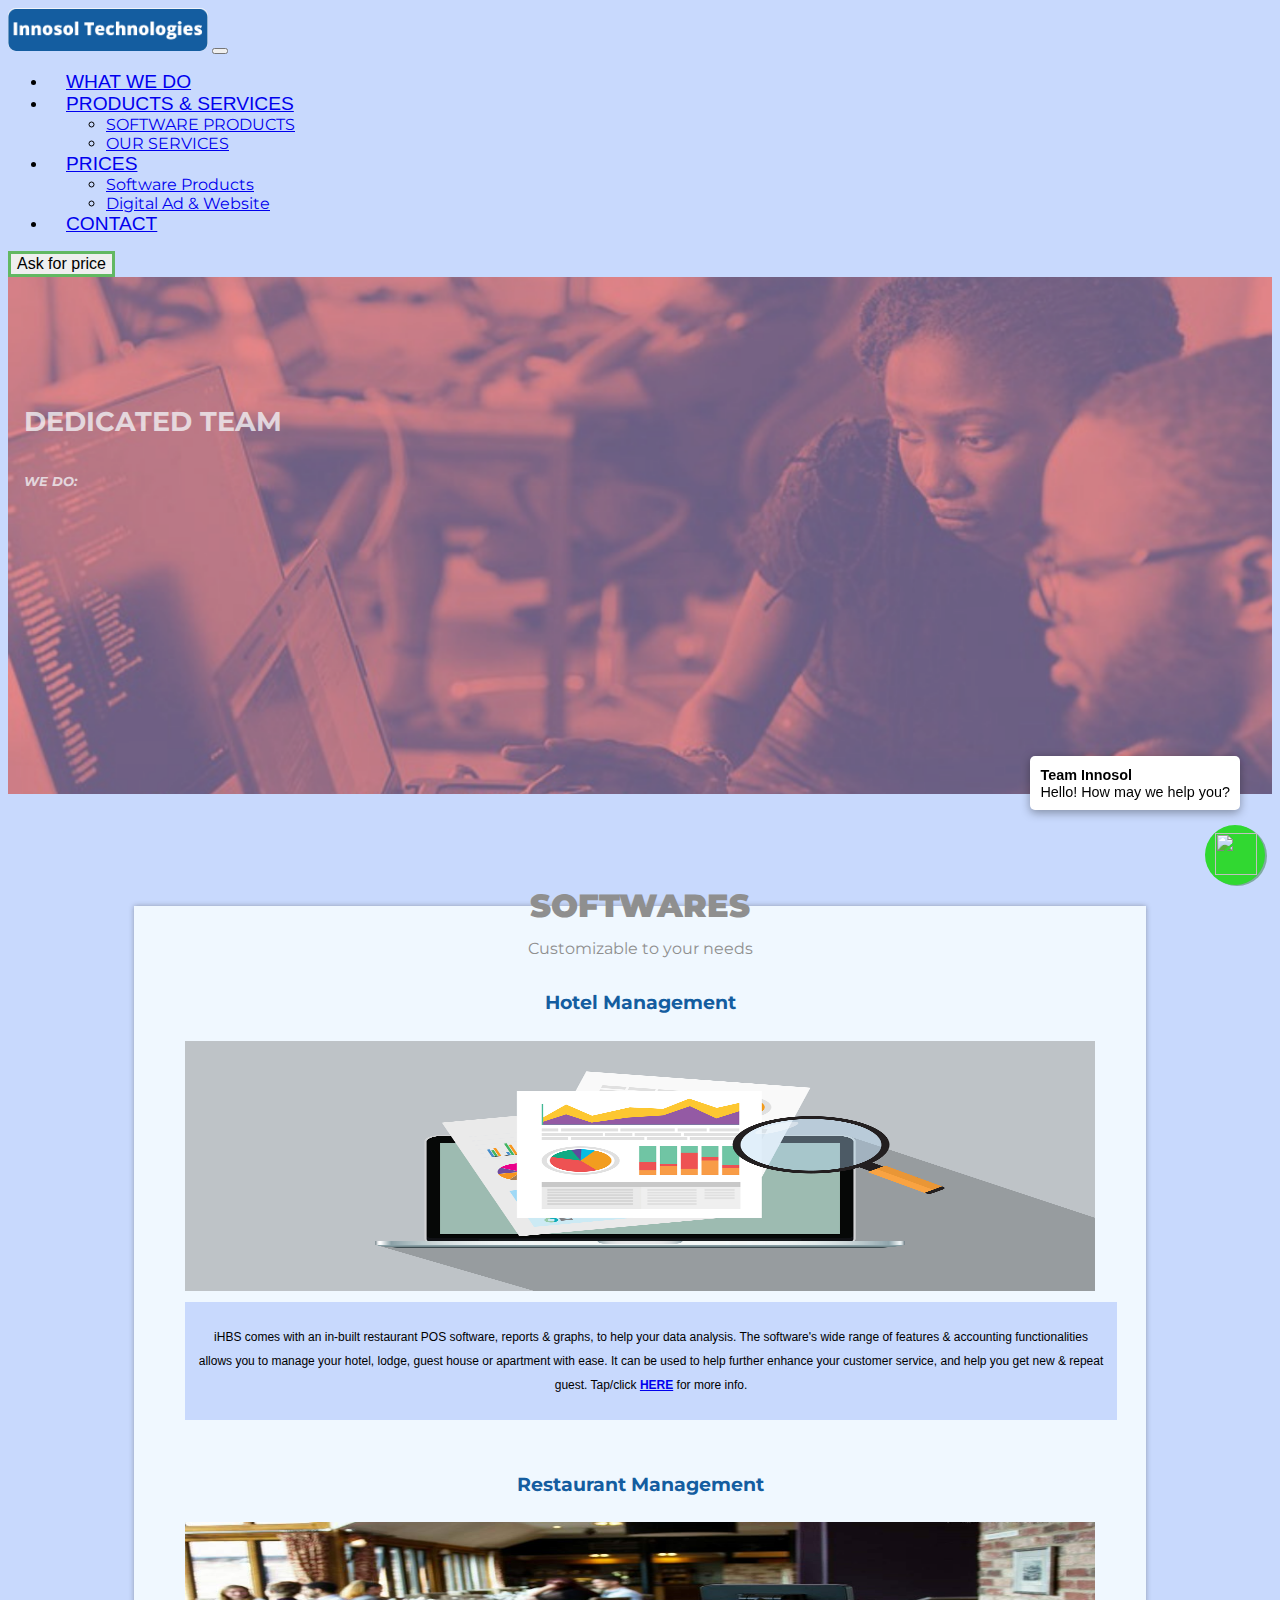
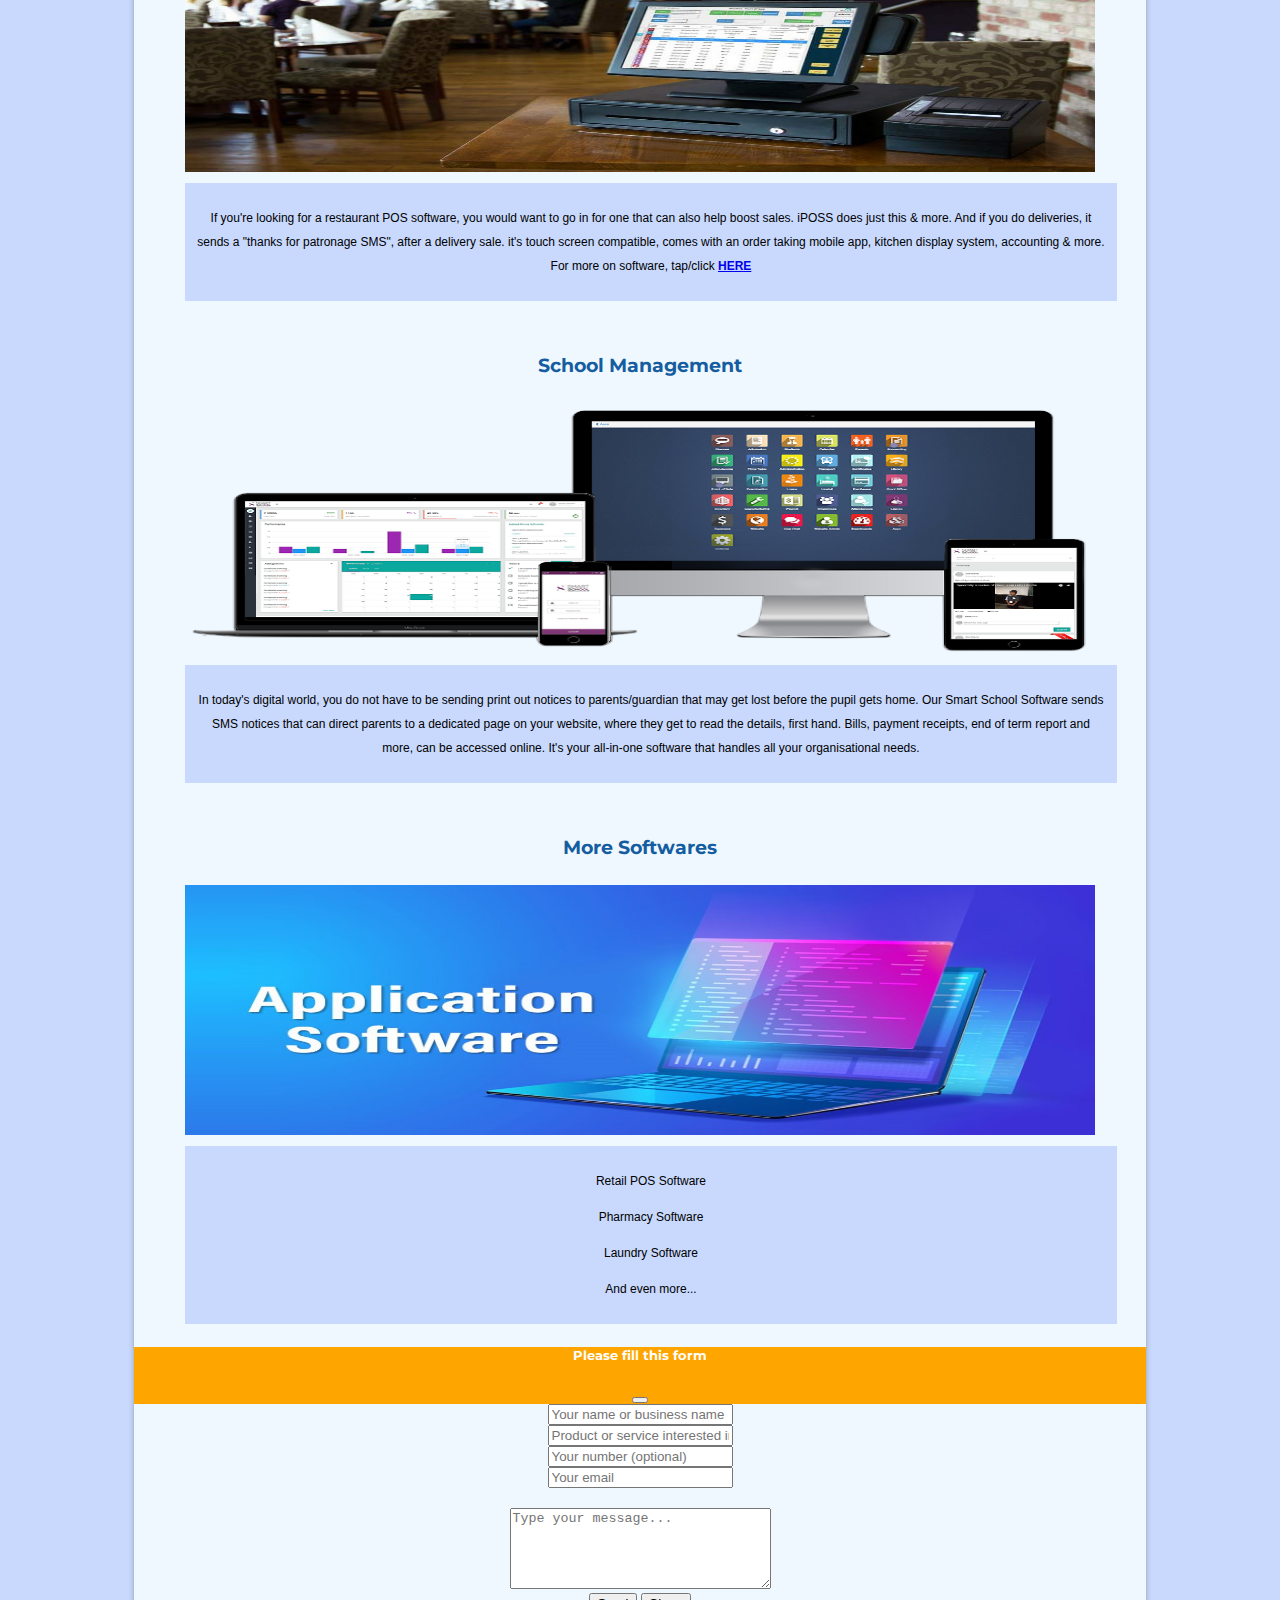
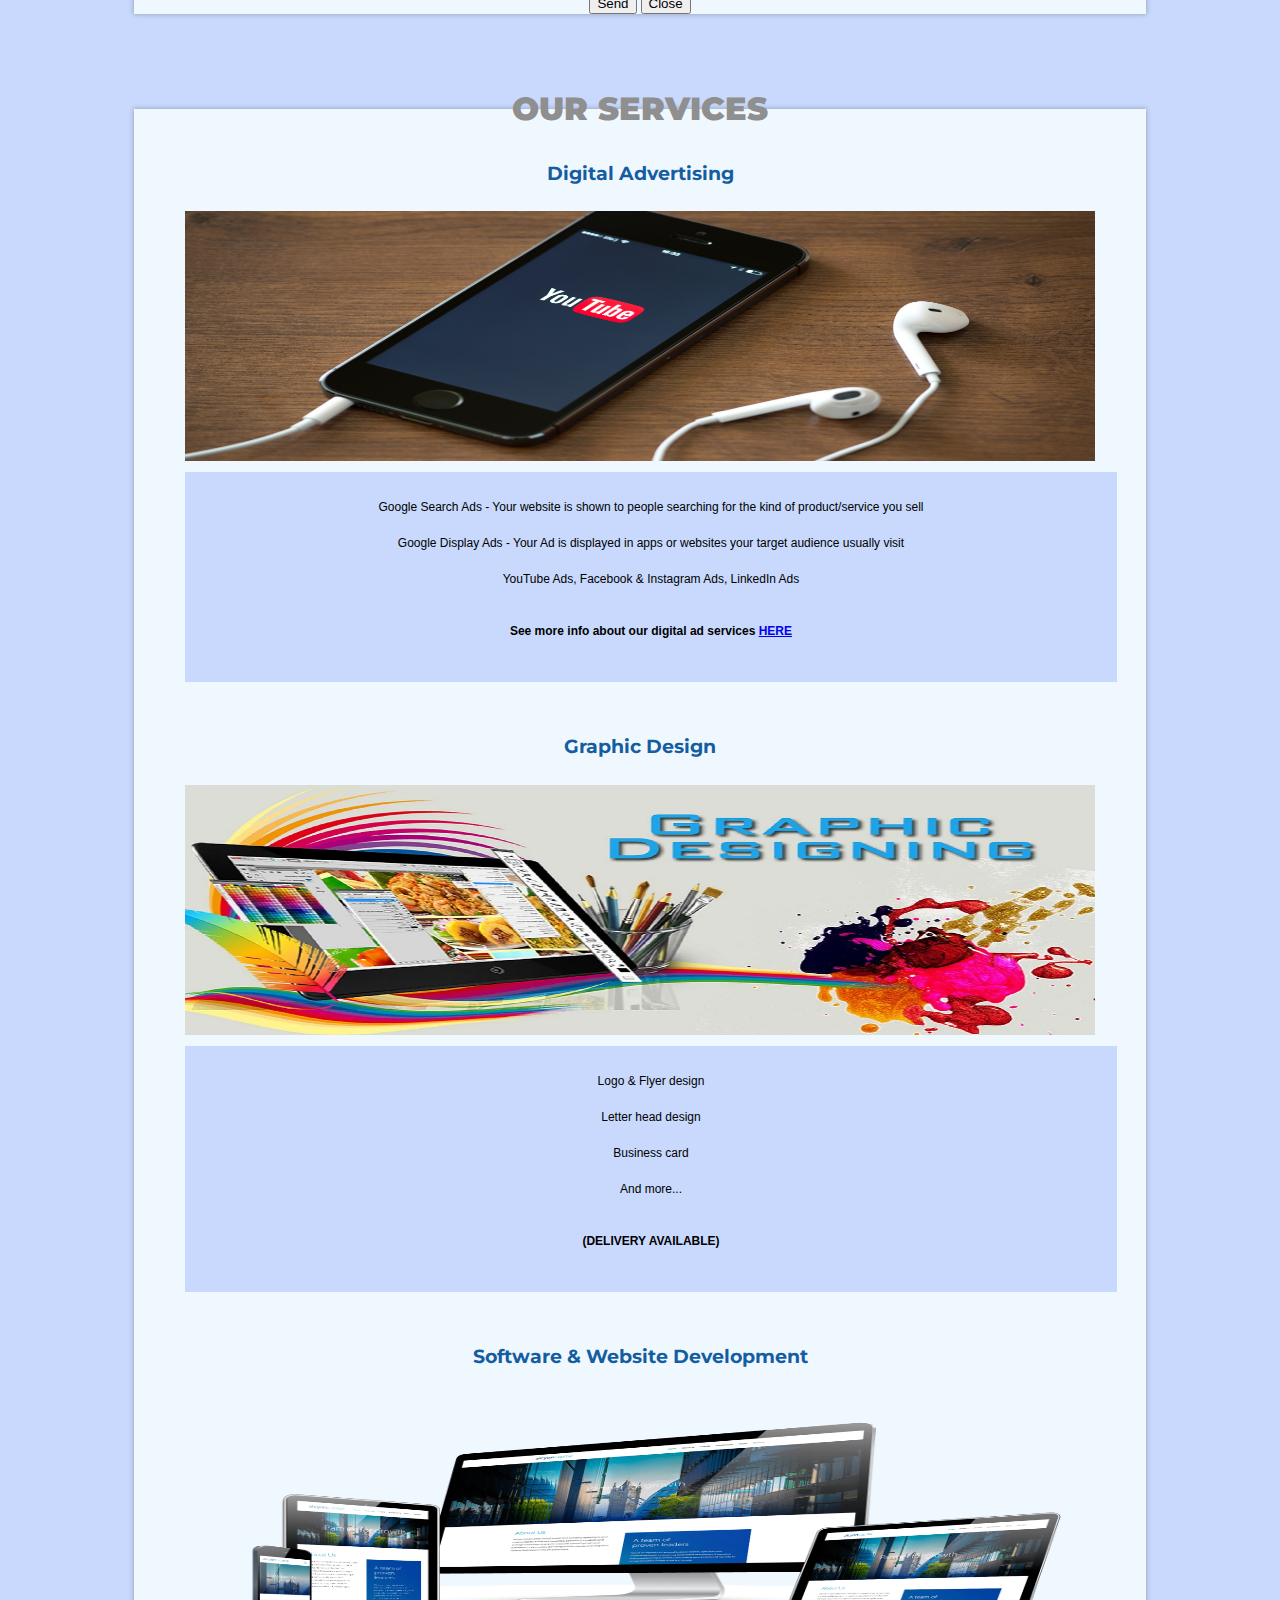
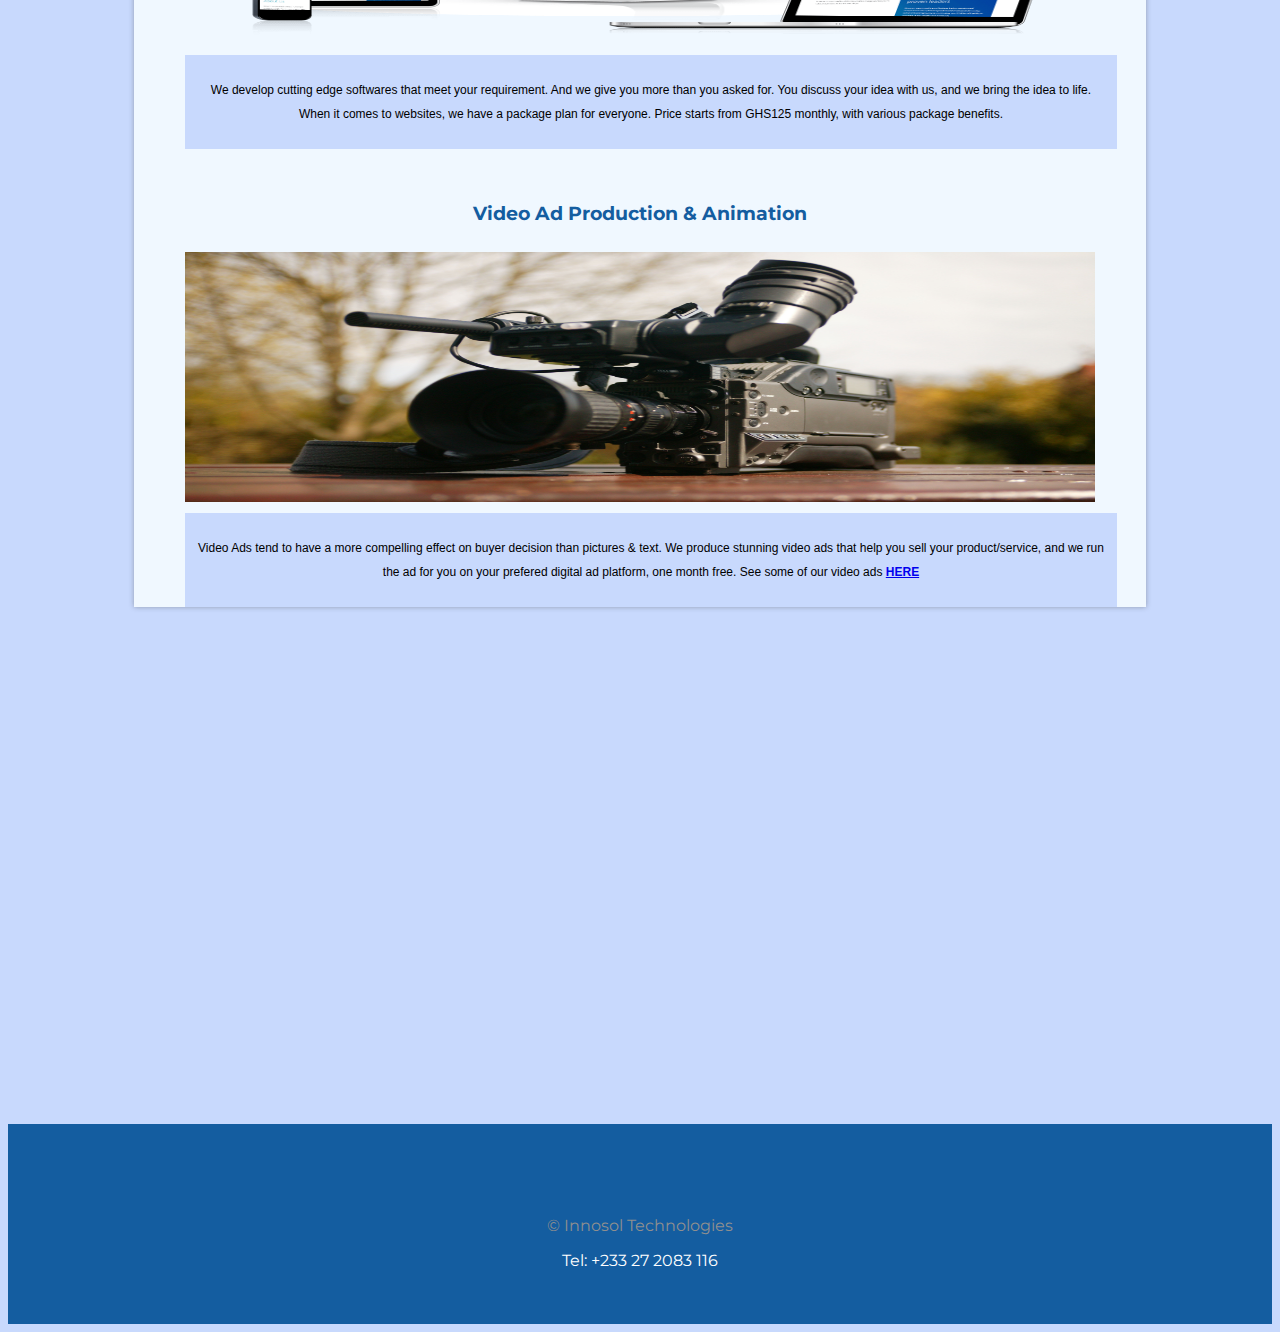
==== index.html @ decc7818 "Update index.html" ====
<!DOCTYPE html>
<html lang="en">
<head>
    <meta charset="UTF-8">
    <meta http-equiv="X-UA-Compatible" content="IE=edge">
    <meta name="viewport" content="width=device-width, initial-scale=1.0">
    <title>Innosol Technologies - Software & website developer, digital advertiser & more</title>
    <meta name="description" content="We have a wide range of software products, and we offer digital 
    advertising services that display your product or services on the phone/computer of your target audiences.">

  <!-- google font -->
  <link rel="preconnect" href="https://fonts.googleapis.com" />
  <link rel="preconnect" href="https://fonts.gstatic.com" crossorigin />
  <link
    href="https://fonts.googleapis.com/css2?family=Montserrat:wght@700&family=Ubuntu&&display=swap"
    rel="stylesheet"
  />

  <!-- CSS Stylesheets -->
  <link
    href="https://cdn.jsdelivr.net/npm/bootstrap@5.1.3/dist/css/bootstrap.min.css"
    rel="stylesheet"
    integrity="sha384-1BmE4kWBq78iYhFldvKuhfTAU6auU8tT94WrHftjDbrCEXSU1oBoqyl2QvZ6jIW3"
    crossorigin="anonymous"
  />
  <link rel="stylesheet" href="css\styles.css" />

  <!-- logo initial -->
  <link rel="icon" href="images\innosol-logo-initial.png">

  <!-- font awesome -->
  <script
    src="https://kit.fontawesome.com/bef0c753b2.js"
    crossorigin="anonymous">
  </script>

</head>

<body class="main-page">
  <!-- navbar starts -->
  <nav class="navbar navbar-expand-lg navbar-light bg-light my-nav">
    <div class="container-fluid">
      <!-- <a class="navbar-brand" href="#">Innosol Technologies</a> -->
      <a class="navbar-brand" href="#"><img class="logo" src="images\Innosol-logo4.png" alt="innosol-logo"></a>
      <button onclick="show_hide()" class="navbar-toggler" type="button" data-bs-toggle="collapse" data-bs-target="#navbarSupportedContent" aria-controls="navbarSupportedContent" aria-expanded="false" aria-label="Toggle navigation">
        <span class="navbar-toggler-icon"></span>
      </button>
      <div class="collapse navbar-collapse justify-content-between" id="navbarSupportedContent">
        <ul class="navbar-nav ml-auto mb-2 mb-lg-0">
          <li class="nav-item">
            <a class="nav-link active" aria-current="page" href="#what-we-do">WHAT WE DO</a>
          </li>
          <li class="nav-item dropdown">
            <a class="nav-link dropdown-toggle" href="#" id="p-and-s-dropdown" role="button" data-bs-toggle="dropdown" aria-expanded="false">
              PRODUCTS & SERVICES
            </a>
            <ul class="dropdown-menu" aria-labelledby="p-and-s-dropdown">
              <li><a class="dropdown-item" href="#softwares">SOFTWARE PRODUCTS</a></li>
              <li><a class="dropdown-item" href="#our-services">OUR SERVICES</a></li>
            </ul>
          </li>
          <li class="nav-item dropdown">
            <a class="nav-link dropdown-toggle" href="#" id="pricesDropdown" role="button" data-bs-toggle="dropdown" aria-expanded="false">
              PRICES
            </a>
            <ul class="dropdown-menu" aria-labelledby="pricesDropdown">
              <li><a class="dropdown-item disabled" href="#">Software Products</a></li>
              <li><a class="dropdown-item" href="pricing.html">Digital Ad & Website</a></li>              
            </ul>
          </li>
          <li class="nav-item">
            <a class="nav-link" href="#footer">CONTACT</a>
          </li>
          <!-- <br> -->
        </ul>
        <!-- Request button -->
        <button type="button" 
          class="btn btn-success btn-sm ask-for-price-button" 
          data-bs-toggle="modal" data-bs-target="#myModal">Ask for price
        </button>
        <!-- <button class="btn btn-primary btn-sm call-button" type="button">
          <a class="call-us" href="tel: +233 27 2083 116">CALL US</a>
        </button> -->
        
      </div>
    </div>
  </nav>
  <!-- navbar ends -->

  <!-- TEAM IMAGE AND AUTO TEXT -->
  <section class="team-image-section" id="what-we-do">
    <div>
      <img class="team-image" src="images\team-image-folder\team-image1.png" alt="team-image">
    </div>   
    <h5 id="auto-type"><span class="team-img-big-heading">DEDICATED TEAM</span> <br><em class="team-img-what-we-do-text">WE DO: <span class="we-do"></span></em></h5>
  </section>

  <!-- PRODUCTS AND SERVICE SECTION -->
  <!-- new section starts -->
  <section class="p-and-s-section" id="softwares">
    <div class="p-and-s-big-heading-div-1">
      <h2 class="p-and-s-big-heading"><strong>SOFTWARES</strong></h2>
      <p>Customizable to your needs</p>
    </div>
    <div class="row">
      <div class="col-md-6 col-sm p-and-s-row">
        <h3 class="p-and-s">Hotel Management</h3>
        <img class="p-and-s-images" src="images\other-images\hotel management software 2.png" alt="hotel-soft-img">
        <div class="p-and-s-des-container">
          <p class="p-and-s-description">iHBS comes with an in-built restaurant POS software, reports 
            & graphs, to help your data analysis. The software's wide range of features & accounting functionalities 
            allows you to manage your hotel, lodge, guest house or apartment with ease.
            It can be used to help further enhance your customer service, and
            help you get new & repeat guest. 
            Tap/click <span><a href="https://drive.google.com/file/d/1pOU6BVBu61BmJJP5ZZxmpBG0vqXOE-ka/view?usp=drivesdk"><strong class="">HERE</strong></a></span> for more info.
          </p>
        </div>
      </div>

      <div class="col-md-6 col-sm p-and-s-row">
        <h3 class="p-and-s">Restaurant Management</h3>
        <img class="p-and-s-images" src="images\other-images\Restaurant POS3.jpg" alt="restaurant-soft-img">
        <div class="p-and-s-des-container">
          <p class="p-and-s-description">If you're looking for a restaurant POS software, you would 
            want to go in for one that can also help boost sales. iPOSS does just this & more. 
            And if you do deliveries, it sends a "thanks for patronage SMS", after a delivery sale. 
            it's touch screen compatible, comes with an order taking mobile app, kitchen display system, accounting & more.
            For more on software, tap/click <span><a href="https://drive.google.com/file/d/1pUc6wZZuaODSgJFrn9vVU0fewL6ocxOy/view?usp=drivesdk"><strong class="">HERE</strong></a></span>
          </p>
        </div>
      </div>
    </div>

    <div class="row">
      <div class="col-md-6 col-sm p-and-s-row">
        <h3 class="p-and-s">School Management</h3>
        <img class="p-and-s-images" src="images\other-images\school mgmt3.png" alt="hotel-management-img">
        <div class="p-and-s-des-container">
          <p class="p-and-s-description">In today's digital world, you do not have to be sending print out notices to 
            parents/guardian that may get lost before the pupil gets home. Our Smart School Software sends SMS notices 
            that can direct parents to a dedicated page on your website, where they get to read the details, first hand. 
            Bills, payment receipts, end of term report and more, can be accessed online. 
            It's your all-in-one software that handles all your organisational needs.
          </p>
        </div>
      </div>

      <div class="col-md-6 col-sm p-and-s-row">
        <h3 class="p-and-s">More Softwares</h3>
        <div class="more-softwares-container">
          <img class="p-and-s-images" src="images\other-images\more-softwares.jpg" alt="more-soft-img">
        </div>
        <div class="p-and-s-des-container more-softwares">
          <p class="p-and-s-description">Retail POS Software</p>
          <p class="p-and-s-description">Pharmacy Software</p>
          <p class="p-and-s-description">Laundry Software</p>
          <p class="p-and-s-description">And even more...</p>
        </div>
      </div>
    </div>

    <!-- Request form starts -->
    <div class="container">
      <!-- modal form -->
      <div class="modal" id="myModal">      
        <div class="modal-dialog">
          <div class="modal-content">
            <div class="modal-header">
              <h5 class="modal-title">Please fill this form</h2>
              <button type="button" class="btn-close" data-bs-dismiss="modal"></button>
            </div>

            <div class="modal-body">
              <form action="https://formspree.io/f/moqrlgle" 
                method="POST" 
                id="my-form">

                <div class="mb-1">
                  <label for="Name" class="form-label"></label>
                  <input type="text" id="Name" name="Name" required 
                  placeholder="Your name or business name" class="form-control">
                </div>
            
                <div class="mb-1">
                  <label for="Product-or-service" class="form-label"></label>
                  <input type="text" id="Product-or-service" name="Product-or-service-interest" required
                  placeholder="Product or service interested in" class="form-control">
                </div>
        
                <div class="mb-1">
                  <label for="Tel" class="form-label"></label>
                  <input type="tel" id="tel" name="tel" 
                  placeholder="Your number (optional)" class="form-control">
                </div>
            
                <div class="mb-1">
                  <label for="email" class="form-label"></label>
                  <input type="email" id="email" name="email" required
                  placeholder="Your email" class="form-control">
                </div>

                <div id="status"></div>

                <div class="mb-1">
                  <label for="message" class="form-label"></label>
                  <textarea name="message" id="message" cols="30" rows="5" required
                  placeholder="Type your message..." class="form-control"></textarea>
                </div>
                
              </div>
              <div class="modal-footer">
                <button type="submit" class="btn btn-primary">Send</button>
                <button type="button" class="btn btn-danger" data-bs-dismiss="modal">Close</button>
              </div> 
            </form>
            
          </div>
        </div>
      </div>
      <!-- <div id="status"></div> -->
    </div>
    <!-- Request form ends -->
  </section>
  <!-- new section ends -->

  <section class="p-and-s-section" id="our-services">
    <div class="p-and-s-big-heading-div-2">
      <h2 class="p-and-s-big-heading"><strong>OUR SERVICES</strong></h2>
    </div>
    <div class="row">
      <div class="col-md-6 col-sm p-and-s-row">
        <h3 class="p-and-s">Digital Advertising</h3>
        <div>
          <img class="p-and-s-images" src="images\other-images\digi-ad-img3.jpg" alt="digital-ad-img">
        </div>
        <div class="p-and-s-des-container">
          <p class="p-and-s-description">Google Search Ads - Your website is shown to people searching for the kind of product/service you sell</p>
          <p class="p-and-s-description">Google Display Ads - Your Ad is displayed in apps or websites your target audience usually visit</p>
          <p class="p-and-s-description">YouTube Ads, Facebook & Instagram Ads, LinkedIn Ads</p>
          <h6 class="p-and-s-description">See more info about our digital ad services <span><a href="https://drive.google.com/file/d/1sH50Rv3t-jNwDJiayn-0J4EPOtljp3nD/view?usp=drivesdk"><strong>HERE</strong></a></span>
          </h6>
        </div>
      </div>

      <div class="col-md-6 col-sm p-and-s-row">
        <h3 class="p-and-s">Graphic Design</h3>
        <img class="p-and-s-images" src="images\other-images\graphic-design.webp" alt="graphic-design-img">
        <div class="p-and-s-des-container">
          <p class="p-and-s-description">Logo & Flyer design</p>
            <p class="p-and-s-description">Letter head design</p>
            <p class="p-and-s-description">Business card</p>
            <p class="p-and-s-description">And more...</p>
            <h6 class="p-and-s-description">(DELIVERY AVAILABLE)</h6>            
        </div>
      </div>
    </div>

    <div class="row">
      <div class="col-md-6 col-sm p-and-s-row">
        <h3 class="p-and-s">Software & Website Development</h3>
        <img class="p-and-s-images" src="images\other-images\software-and-website-dev2.png" alt="web-dev-img">
        <div class="p-and-s-des-container">
          <p class="p-and-s-description">We develop cutting edge softwares that meet your requirement. 
            And we give you more than you asked for. You discuss your idea with us, 
            and we bring the idea to life. When it comes to websites, 
            we have a package plan for everyone. Price starts from GHS125 monthly, 
            with various package benefits.
            <!-- See package plans HERE -->
          </p>
        </div>
      </div>

      <div class="col-md-6 col-sm p-and-s-row">
        <h3 class="p-and-s">Video Ad Production & Animation</h3>
        <img class="p-and-s-images" src="images\other-images\video1.jpg" alt="video-ad-img">
        <div class="p-and-s-des-container">
          <p class="p-and-s-description">Video Ads tend to have a more compelling effect on buyer decision 
            than pictures & text. We produce stunning video ads that help you sell your product/service, 
            and we run the ad for you on your prefered digital ad platform, one month free. See some of our video ads 
            <span><a href="https://www.youtube.com/playlist?list=PL_AX3nrnYCVgWhQG0HeorUK2tsKE5FEnu"><strong class="">HERE</strong></a></span>
          </p>
        </div>
      </div>
    </div>
  </section>

  <!-- PRODUCT SLIDES -->
  <!-- <section class="" id="products-slides-section">
    <div id="product-carousel" class="carousel slide" data-bs-ride="false">
      <div class="carousel-inner">
        <div class="carousel-item active">
          <img class="product-image" src="images\iHBS\iHBS pics new.png" alt="Hotel-software-pic"/>
          <em>Hotel + Restaurant POS Software</em>
        </div>
        <div class="carousel-item">
          <img class="product-image" src="images\iPOS\iPOSS pic new.png" alt="restaurant-POS-pic">
          <em>Restaurant POS Software</em>
        </div>
        <div class="carousel-item">
          <img class="product-image" src="images\retail\retail POS3.png" alt="restaurant-POS-pic">
          <em>Retail POS Software</em>
        </div>
      </div>
      <button class="carousel-control-prev" type="button" data-bs-target="#product-carousel" data-bs-slide="prev">
        <span class="carousel-control-prev-icon" aria-hidden="true"></span>
        <span class="visually-hidden">Previous</span>
      </button>
      <button class="carousel-control-next" type="button" data-bs-target="#product-carousel" data-bs-slide="next">
        <span class="carousel-control-next-icon" aria-hidden="true"></span>
        <span class="visually-hidden">Next</span>
      </button>
    </div>
    
  </section> -->

  <!-- Google map location -->
  <iframe src="https://www.google.com/maps/embed?pb=!1m18!1m12!1m3!1d3970.5787426852316!2d-0.07600728590823566!3d5.62902933447747!2m3!1f0!2f0!3f0!3m2!1i1024!2i768!4f13.1!3m3!1m2!1s0xfdf8709a3f9d1e9%3A0x29cf31291a5828c!2sInnosol%20Technologies!5e0!3m2!1sen!2sgh!4v1648436530515!5m2!1sen!2sgh" 
  width="100%" height="450" style="border:0;" allowfullscreen="" loading="lazy" referrerpolicy="no-referrer-when-downgrade"></iframe>

  <!-- WhatsApp chat widget starts -->
  <div id="whatswidget-pre-wrapper" class="">
    <div id="whatswidget-widget-wrapper" class="whatswidget-widget-wrapper" style="all:revert;">
    <div id="whatswidget-conversation" class="whatswidget-conversation" style="color: revert; font: revert; font-feature-settings: revert; font-kerning: revert; font-optical-sizing: revert; font-variation-settings: revert; text-orientation: revert; text-rendering: revert; -webkit-font-smoothing: revert; -webkit-locale: revert; -webkit-text-orientation: revert; -webkit-writing-mode: revert; writing-mode: revert; zoom: revert; place-content: revert; place-items: revert; place-self: revert; alignment-baseline: revert; animation: revert; appearance: revert; backdrop-filter: revert; backface-visibility: revert; background: revert; background-blend-mode: revert; baseline-shift: revert; block-size: revert; border-block: revert; border: revert; border-radius: revert; border-collapse: revert; border-inline: revert; inset: revert; box-shadow: revert; box-sizing: revert; break-after: revert; break-before: revert; break-inside: revert; buffered-rendering: revert; caption-side: revert; caret-color: revert; clear: revert; clip: revert; clip-path: revert; clip-rule: revert; color-interpolation: revert; color-interpolation-filters: revert; color-rendering: revert; color-scheme: revert; columns: revert; column-fill: revert; gap: revert; column-rule: revert; column-span: revert; contain: revert; contain-intrinsic-size: revert; content: revert; content-visibility: revert; counter-increment: revert; counter-reset: revert; counter-set: revert; cursor: revert; cx: revert; cy: revert; d: revert; display: none; dominant-baseline: revert; empty-cells: revert; fill: revert; fill-opacity: revert; fill-rule: revert; filter: revert; flex: revert; flex-flow: revert; float: revert; flood-color: revert; flood-opacity: revert; grid: revert; grid-area: revert; height: revert; hyphens: revert; image-orientation: revert; image-rendering: revert; inline-size: revert; inset-block: revert; inset-inline: revert; isolation: revert; letter-spacing: revert; lighting-color: revert; line-break: revert; list-style: revert; margin-block: revert; margin: revert; margin-inline: revert; marker: revert; mask: revert; mask-type: revert; max-block-size: revert; max-height: revert; max-inline-size: revert; max-width: revert; min-block-size: revert; min-height: revert; min-inline-size: revert; min-width: revert; mix-blend-mode: revert; object-fit: revert; object-position: revert; offset: revert; opacity: 0; order: revert; origin-trial-test-property: revert; orphans: revert; outline: revert; outline-offset: revert; overflow-anchor: revert; overflow-wrap: revert; overflow: revert; overscroll-behavior-block: revert; overscroll-behavior-inline: revert; overscroll-behavior: revert; padding-block: revert; padding: revert; padding-inline: revert; page: revert; page-orientation: revert; paint-order: revert; perspective: revert; perspective-origin: revert; pointer-events: revert; position: revert; quotes: revert; r: revert; resize: revert; ruby-position: revert; rx: revert; ry: revert; scroll-behavior: revert; scroll-margin-block: revert; scroll-margin: revert; scroll-margin-inline: revert; scroll-padding-block: revert; scroll-padding: revert; scroll-padding-inline: revert; scroll-snap-align: revert; scroll-snap-stop: revert; scroll-snap-type: revert; shape-image-threshold: revert; shape-margin: revert; shape-outside: revert; shape-rendering: revert; size: revert; speak: revert; stop-color: revert; stop-opacity: revert; stroke: revert; stroke-dasharray: revert; stroke-dashoffset: revert; stroke-linecap: revert; stroke-linejoin: revert; stroke-miterlimit: revert; stroke-opacity: revert; stroke-width: revert; tab-size: revert; table-layout: revert; text-align: revert; text-align-last: revert; text-anchor: revert; text-combine-upright: revert; text-decoration: revert; text-decoration-skip-ink: revert; text-indent: revert; text-overflow: revert; text-shadow: revert; text-size-adjust: revert; text-transform: revert; text-underline-offset: revert; text-underline-position: revert; touch-action: revert; transform: revert; transform-box: revert; transform-origin: revert; transform-style: revert; transition: revert; user-select: revert; vector-effect: revert; vertical-align: revert; visibility: revert; -webkit-app-region: revert; border-spacing: revert; -webkit-border-image: revert; -webkit-box-align: revert; -webkit-box-decoration-break: revert; -webkit-box-direction: revert; -webkit-box-flex: revert; -webkit-box-ordinal-group: revert; -webkit-box-orient: revert; -webkit-box-pack: revert; -webkit-box-reflect: revert; -webkit-highlight: revert; -webkit-hyphenate-character: revert; -webkit-line-break: revert; -webkit-line-clamp: revert; -webkit-mask-box-image: revert; -webkit-mask: revert; -webkit-mask-composite: revert; -webkit-perspective-origin-x: revert; -webkit-perspective-origin-y: revert; -webkit-print-color-adjust: revert; -webkit-rtl-ordering: revert; -webkit-ruby-position: revert; -webkit-tap-highlight-color: revert; -webkit-text-combine: revert; -webkit-text-decorations-in-effect: revert; -webkit-text-emphasis: revert; -webkit-text-emphasis-position: revert; -webkit-text-fill-color: revert; -webkit-text-security: revert; -webkit-text-stroke: revert; -webkit-transform-origin-x: revert; -webkit-transform-origin-y: revert; -webkit-transform-origin-z: revert; -webkit-user-drag: revert; -webkit-user-modify: revert; white-space: revert; widows: revert; width: revert; will-change: revert; word-break: revert; word-spacing: revert; x: revert; y: revert; z-index: revert;"><div class="whatswidget-conversation-header" style="all:revert;">
    <div id="whatswidget-conversation-title" class="whatswidget-conversation-title" style="all:revert;">Team Innosol</div></div><div id="whatswidget-conversation-message" class="whatswidget-conversation-message " style="all:revert;">Drop us your message, using the <span><strong>"ASK FOR PRICE"</strong></span> button located at the top, if you do not use WhatsApp.<br><br>If you use WhatsApp, let's GO!</div><div class="whatswidget-conversation-cta" style="all:revert;"> <a style="all:revert;" id="whatswidget-phone-desktop" target="_blank" href="https://web.whatsapp.com/send?phone=233272083116" class="whatswidget-cta whatswidget-cta-desktop">Chat with us</a> <a id="whatswidget-phone-mobile" target="_blank" href="https://wa.me/233272083116" class="whatswidget-cta whatswidget-cta-mobile" style="all:revert;">Chat with us</a>
    </div><a target="_blank" class="whatswidget-link" href="https://www.oflox.com" title="Feito no WhatsWidget" style="all:revert;"><img src="" width="16px" style="all:revert;"></a></div>
    <div id="whatswidget-conversation-message-outer" class="whatswidget-conversation-message-outer" style="all:revert;"> <span id="whatswidget-text-header-outer" class="whatswidget-text-header-outer" style="all:revert;">Team Innosol</span><br> <div id="whatswidget-text-message-outer" class="whatswidget-text-message-outer" style="all:revert;">Hello! How may we help you?</div></div><div class="whatswidget-button-wrapper" style="all:revert;"><div class="whatswidget-button" id="whatswidget-button" style="all:revert;"><div style="margin:0 auto;width:38.5px;all:revert;"> <img class="whatswidget-icon" style="all:revert;" src=" https://www.oflox.com/blog/wp-content/uploads/2021/01/wpwhite.png"></div></div></div>
    <script id="whatswidget-script" type="text/javascript">document.getElementById("whatswidget-conversation").style.display="none";document.getElementById("whatswidget-conversation").style.opacity="0"; var button=document.getElementById("whatswidget-button");button.addEventListener("click",openChat);var conversationMessageOuter=document.getElementById("whatswidget-conversation-message-outer");conversationMessageOuter.addEventListener("click",openChat);var chatOpen=!1;function openChat(){0==chatOpen?(document.getElementById("whatswidget-conversation").style.display="block",document.getElementById("whatswidget-conversation").style.opacity=100,chatOpen=!0,document.getElementById("whatswidget-conversation-message-outer").style.display="none"):(document.getElementById("whatswidget-conversation").style.opacity=0,document.getElementById("whatswidget-conversation").style.display="none",chatOpen=!1)}</script></div>
    <style id="whatswidget-style">.whatswidget-widget-wrapper{font-family:"Helvetica Neue","Apple Color Emoji",Helvetica,Arial,sans-serif !important;font-size:16px !important;position:fixed !important;bottom:20px !important;right:30px !important;z-index:1001 !important}.whatswidget-conversation{background-color:#e4dcd4 !important;background-image:url('https://www.oflox.com/blog/wp-content/uploads/2021/01/wpbg.png') !important;background-repeat:repeat !important;box-shadow:rgba(0, 0, 0, 0.16) 0px 5px 40px !important;width:250px !important;height:300px !important;border-radius:10px !important;transition-duration:0.5s !important;margin-bottom:80px !important}.whatswidget-conversation-header{background-color:white !important;padding:10px !important;padding-left:25px !important;box-shadow:0px 1px #00000029 !important;font-weight:600 !important;border-top-left-radius:10px !important;border-top-right-radius:10px !important}.whatswidget-conversation-message{line-height: 1.2em !important;background-color:white !important;padding:10px !important;margin:10px !important;margin-left:15px !important;border-radius:5px !important}.whatswidget-conversation-message-outer{background-color:#FFF !important;padding:10px !important;margin:10px !important;margin-left:0px !important;border-radius:5px !important;box-shadow:rgba(0, 0, 0, 0.342) 0px 2.5px 10px !important;cursor:pointer !important;animation:nudge 2s linear infinite !important;margin-bottom:70px !important}.whatswidget-text-header-outer{font-weight:bold !important;font-size:90% !important}.whatswidget-text-message-outer{font-size:90% !important}.whatswidget-conversation-cta{border-radius:25px !important;width:175px !important;font-size:110% !important;padding:10px !important;margin:0 auto !important;text-align:center !important;background-color:#23b123 !important;color:white !important;font-weight:bold !important;box-shadow:rgba(0, 0, 0, 0.16) 0px 2.5px 10px !important;transition:1s !important;position:absolute !important;top:62% !important;left:10% !important}.whatswidget-conversation-cta:hover{transform:scale(1.1) !important;filter:brightness(1.3) !important}.whatswidget-cta{text-decoration:none !important;color:white !important}.whatswidget-cta-desktop{display:none !important}.whatswidget-cta-mobile{display:inherit !important}@media (min-width: 48em){.whatswidget-cta-desktop{display:inherit !important}
    .whatswidget-cta-mobile{display:none !important}}.whatswidget-button-wrapper{position:fixed !important;bottom:15px !important;right:15px !important}.whatswidget-button{position:relative !important;right:0px !important;background-color:#31d831 !important;border-radius:100% !important;width:60px !important;height:60px !important;box-shadow:2px 1px #0d630d63 !important;transition:1s !important}.whatswidget-icon{width:42px !important;height:42px !important;position:absolute !important; bottom:10px !important; left:10px !important;}.whatswidget-button:hover{filter:brightness(115%) !important;transform:rotate(15deg) scale(1.15) !important;cursor:pointer !important}@keyframes nudge{20%,100%{transform:translate(0,0)}0%{transform:translate(0,5px);transform:rotate(2deg)}10%{transform:translate(0,-5px);transform:rotate(-2deg)}}.whatswidget-link{position:absolute !important;bottom:90px !important;right:5px !important;opacity:0.5 !important}</style>
    </div>
  <!-- WhatsApp chat widget ends -->

  <!-- Footer -->
  <footer class="footer" id="footer">
    <div class="social-media">
      <a href="https://web.facebook.com/www.innosoltechnologies.com.gh"><i class="fa fa-facebook social-media"></i></a>
      <a href="https://www.youtube.com/playlist?list=PL_AX3nrnYCVgWhQG0HeorUK2tsKE5FEnu"><i class="fa fa-youtube social-media"></i></i></a>
    </div>    
    <div class="copy-right">
      <p>© Innosol Technologies</p>
      <p class="tel-contact">Tel: +233 27 2083 116</p>
    </div>
  </footer>

  <!-- auto type script tag -->
  <script src="https://cdn.jsdelivr.net/npm/typed.js@2.0.12"></script>

  <!-- bootstrap javascript tag -->
  <!-- Option 1: Bootstrap Bundle with Popper -->
  <script src="https://cdn.jsdelivr.net/npm/bootstrap@5.1.3/dist/js/bootstrap.bundle.min.js" integrity="sha384-ka7Sk0Gln4gmtz2MlQnikT1wXgYsOg+OMhuP+IlRH9sENBO0LRn5q+8nbTov4+1p" crossorigin="anonymous"></script>

  <!-- external javasript tag -->
  <script src="innosol.js"></script>
</body>
</html>
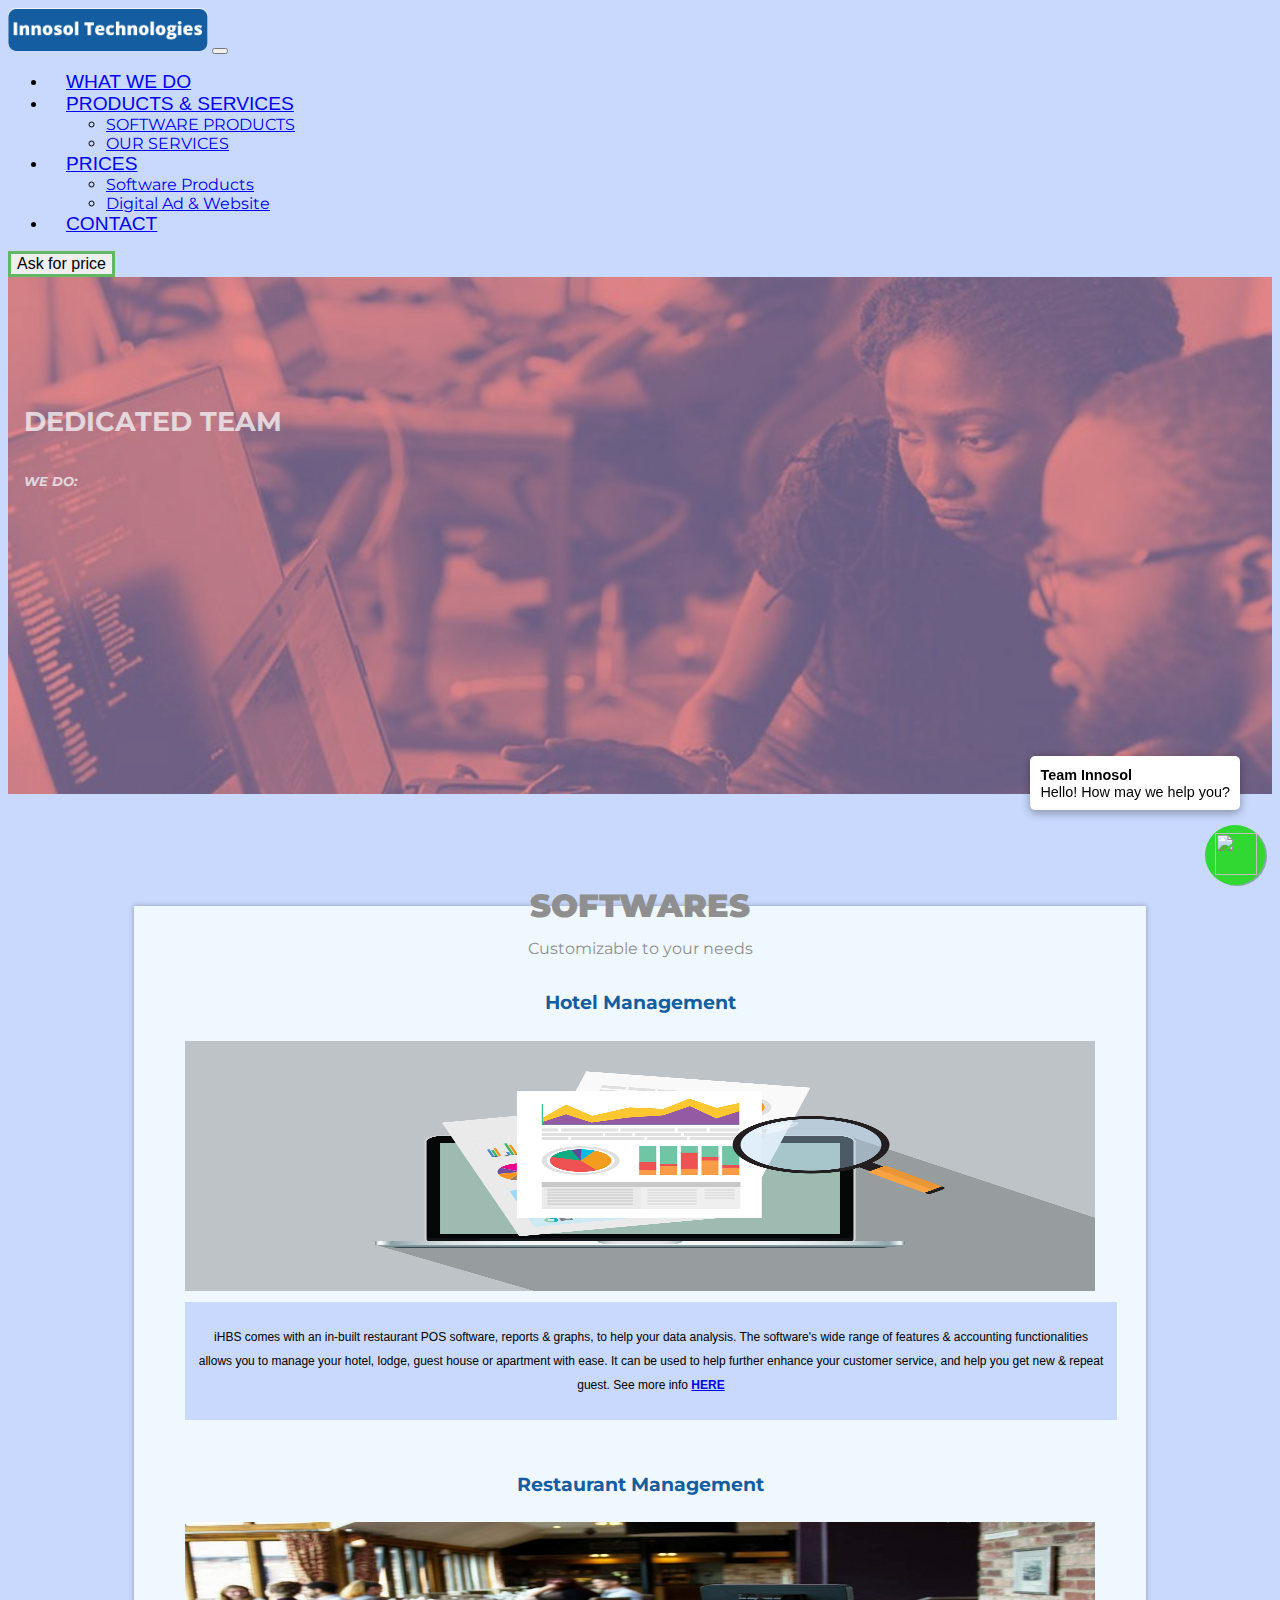
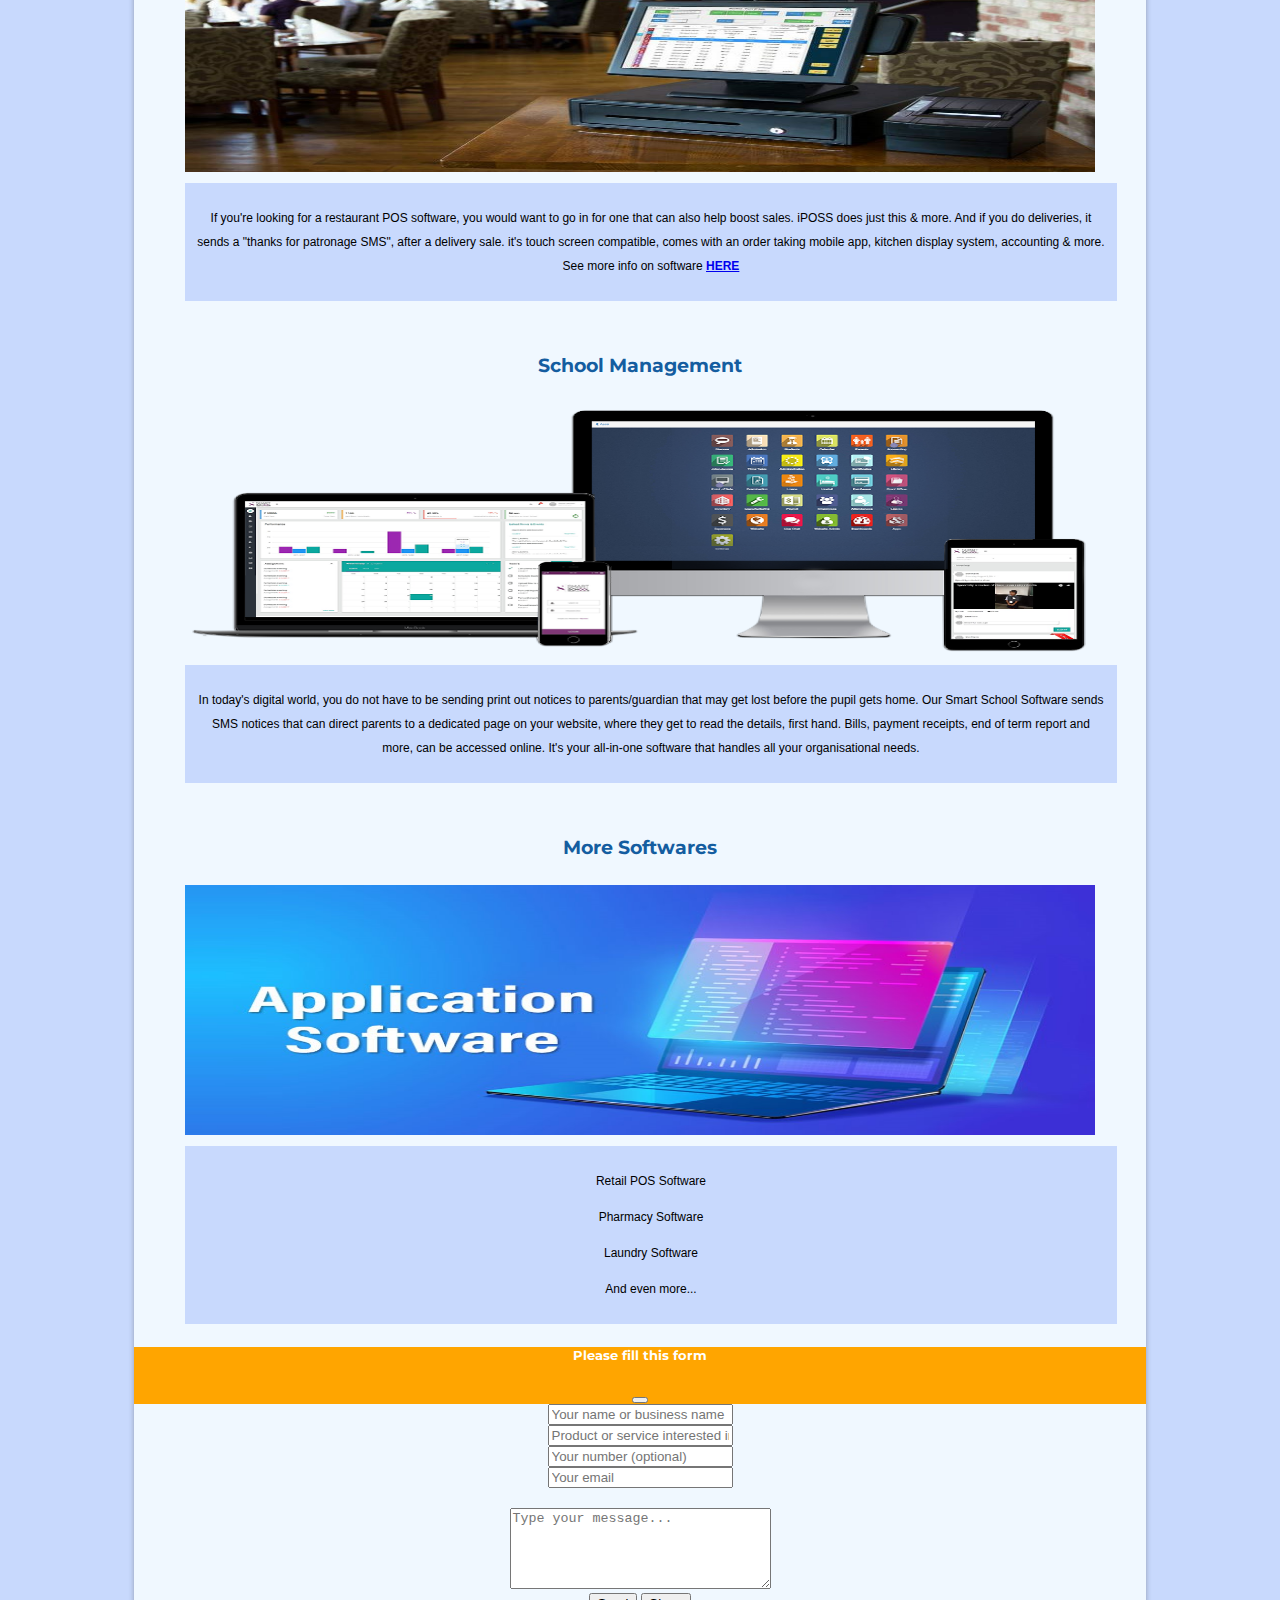
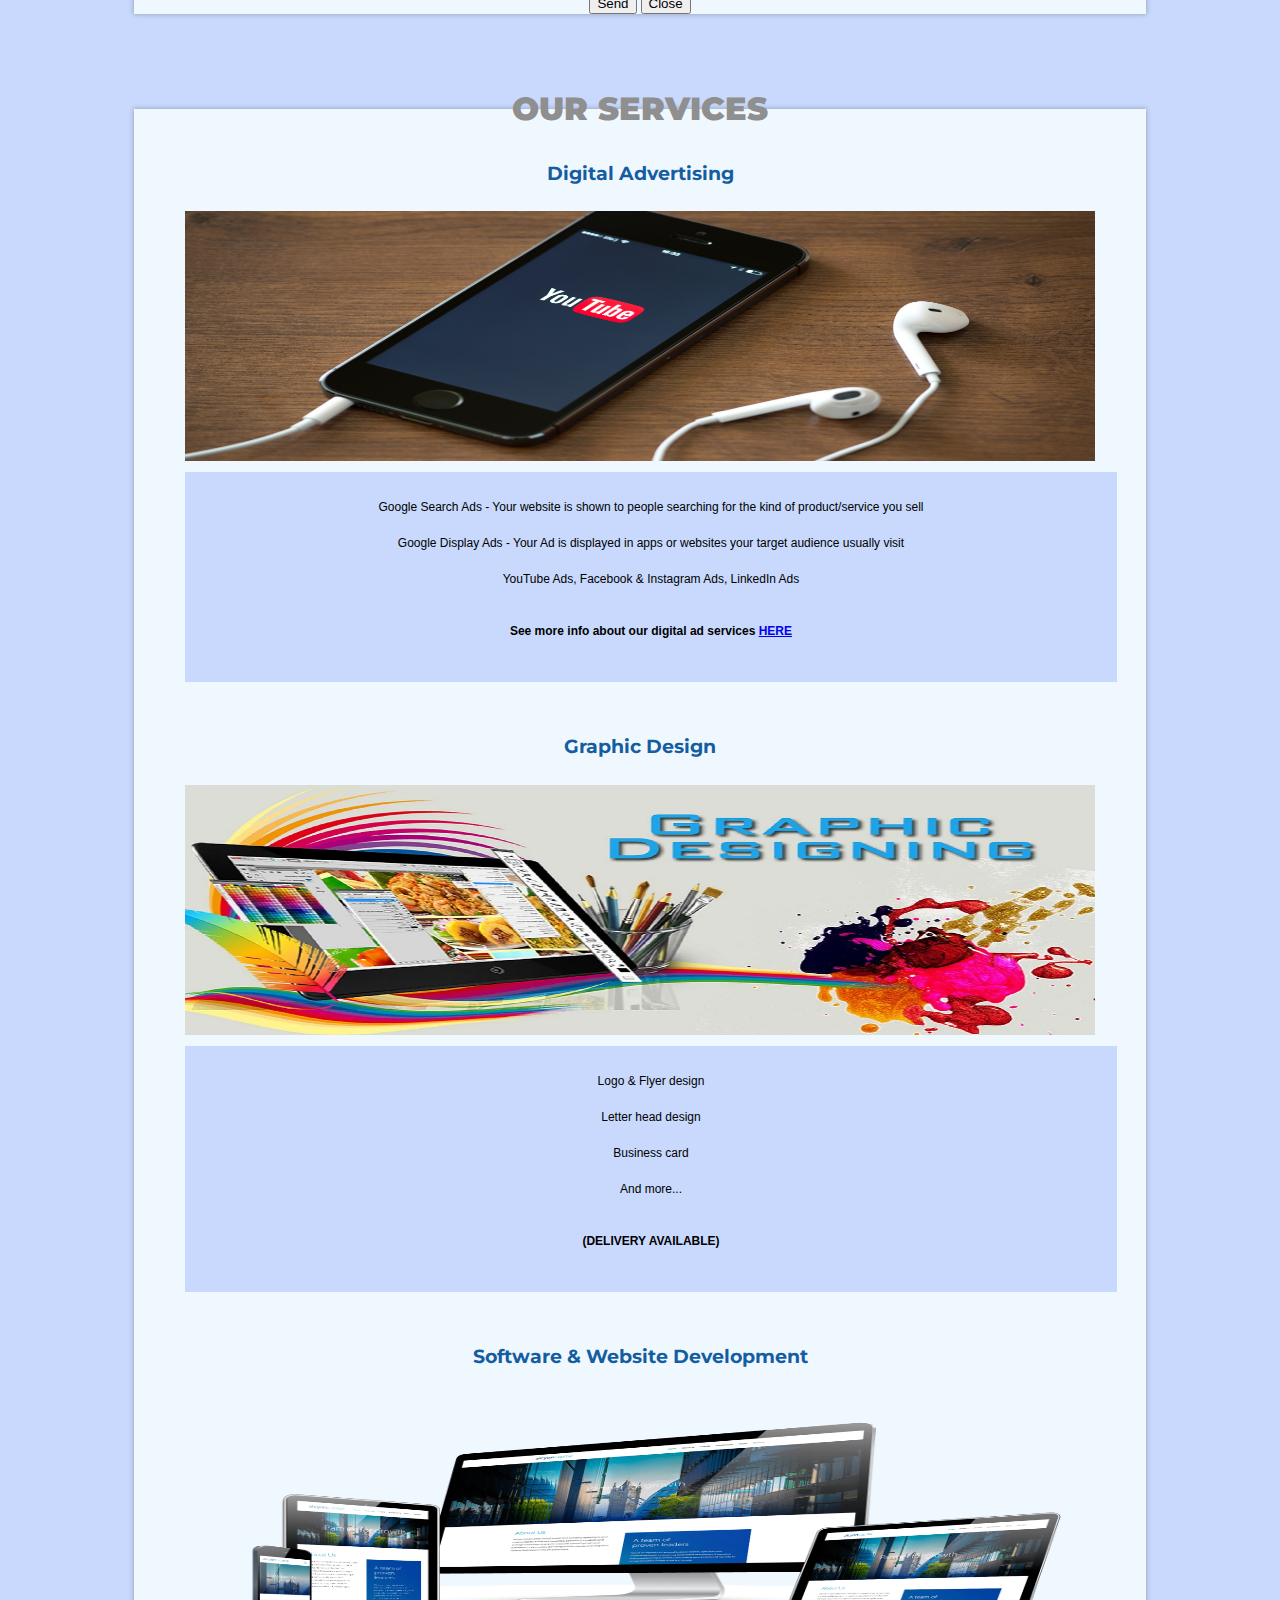
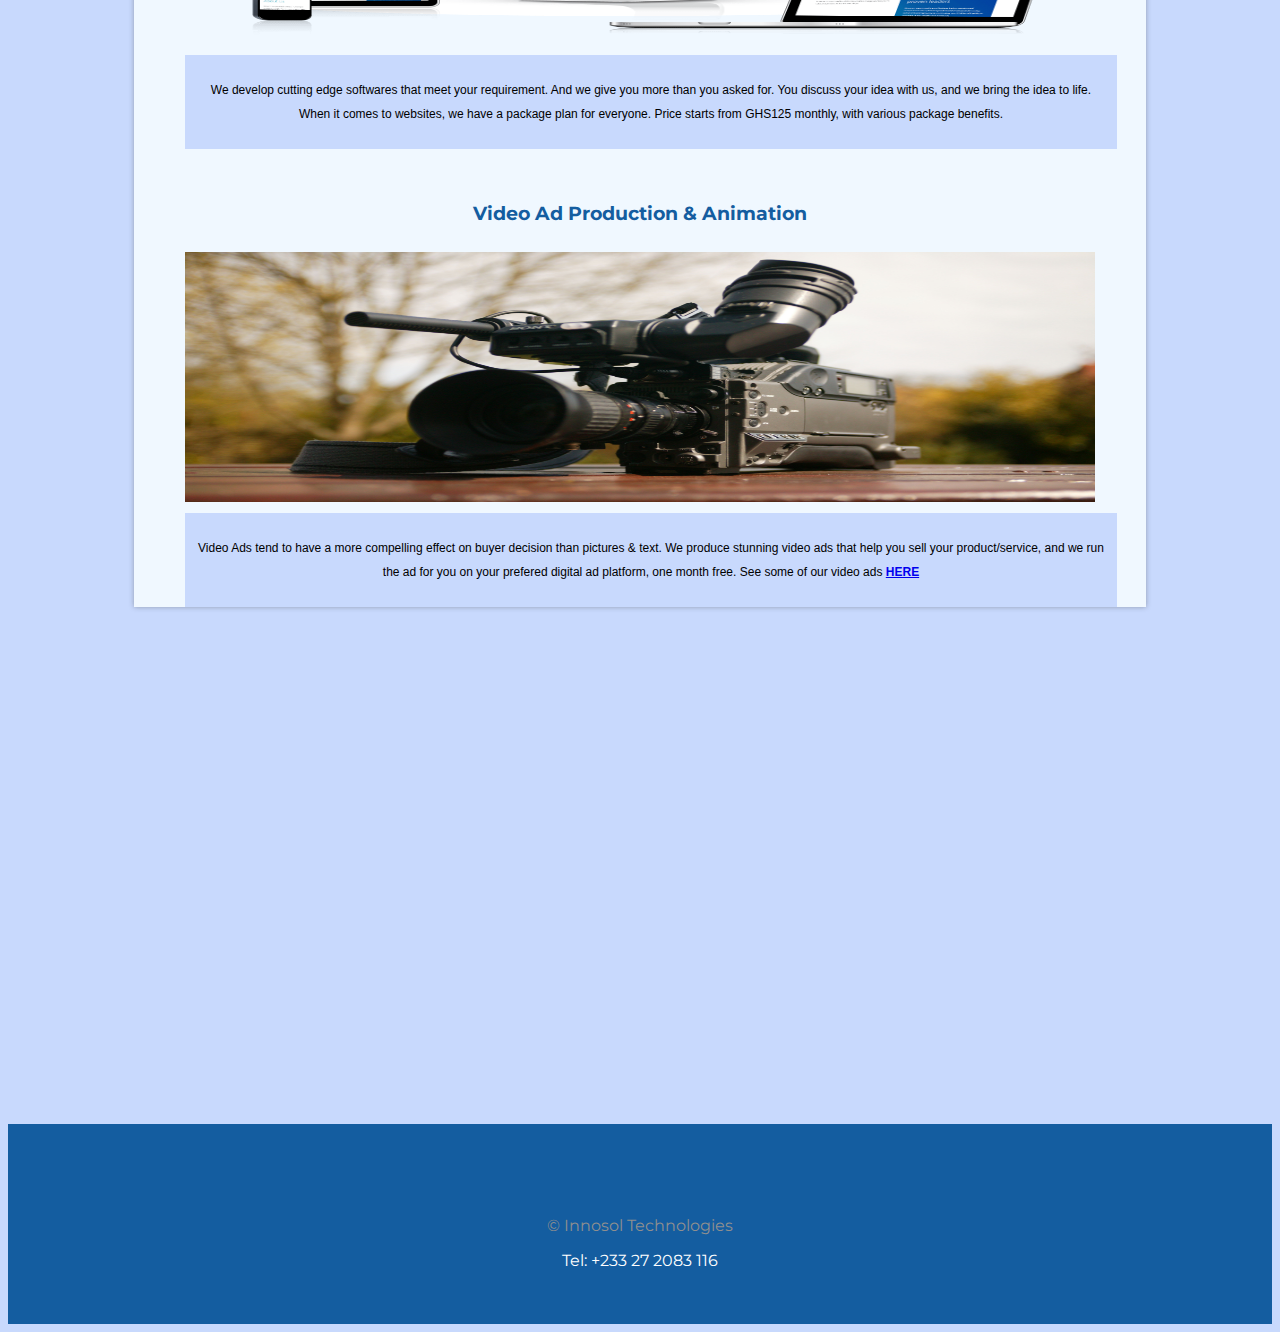
==== commit 47d423b2: "Update index.html" ====
--- a/index.html
+++ b/index.html
@@ -112,7 +112,7 @@
             allows you to manage your hotel, lodge, guest house or apartment with ease.
             It can be used to help further enhance your customer service, and
             help you get new & repeat guest. 
-            Tap/click <span><a href="https://drive.google.com/file/d/1pOU6BVBu61BmJJP5ZZxmpBG0vqXOE-ka/view?usp=drivesdk"><strong class="">HERE</strong></a></span> for more info.
+            See more info <span><a href="https://drive.google.com/file/d/1pOU6BVBu61BmJJP5ZZxmpBG0vqXOE-ka/view?usp=drivesdk"><strong class="">HERE</strong></a></span>
           </p>
         </div>
       </div>
@@ -125,7 +125,7 @@
             want to go in for one that can also help boost sales. iPOSS does just this & more. 
             And if you do deliveries, it sends a "thanks for patronage SMS", after a delivery sale. 
             it's touch screen compatible, comes with an order taking mobile app, kitchen display system, accounting & more.
-            For more on software, tap/click <span><a href="https://drive.google.com/file/d/1pUc6wZZuaODSgJFrn9vVU0fewL6ocxOy/view?usp=drivesdk"><strong class="">HERE</strong></a></span>
+            See more info on software <span><a href="https://drive.google.com/file/d/1pUc6wZZuaODSgJFrn9vVU0fewL6ocxOy/view?usp=drivesdk"><strong class="">HERE</strong></a></span>
           </p>
         </div>
       </div>
@@ -237,7 +237,7 @@
           <p class="p-and-s-description">Google Search Ads - Your website is shown to people searching for the kind of product/service you sell</p>
           <p class="p-and-s-description">Google Display Ads - Your Ad is displayed in apps or websites your target audience usually visit</p>
           <p class="p-and-s-description">YouTube Ads, Facebook & Instagram Ads, LinkedIn Ads</p>
-          <h6 class="p-and-s-description">See more info about our digital ad services <span><a href="https://drive.google.com/file/d/1sH50Rv3t-jNwDJiayn-0J4EPOtljp3nD/view?usp=drivesdk"><strong>HERE</strong></a></span>
+          <h6 class="p-and-s-description">See more info about our digital ad services <span><a href="https://drive.google.com/file/d/1sRxc0j3MoV1Qu7NCrGYO8xS5wRRrUUnZ/view?usp=drivesdk"><strong>HERE</strong></a></span>
           </h6>
         </div>
       </div>
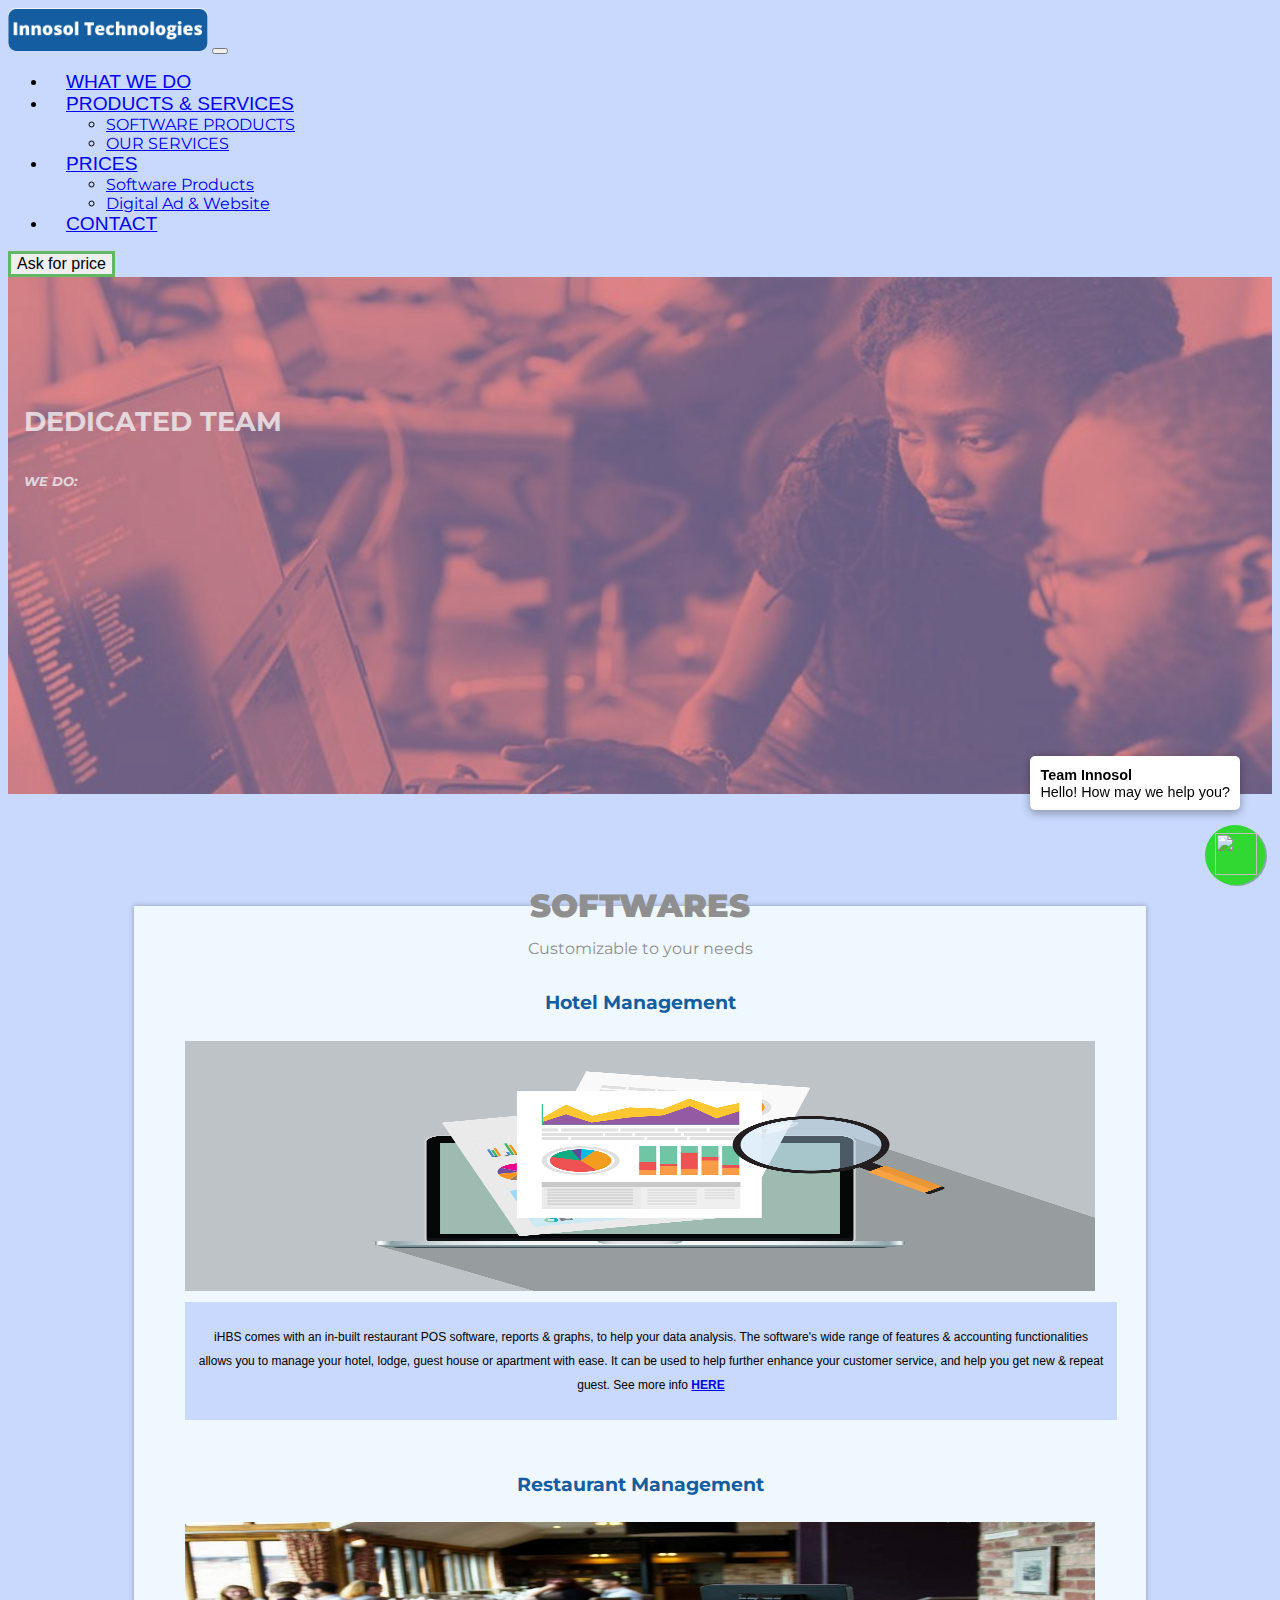
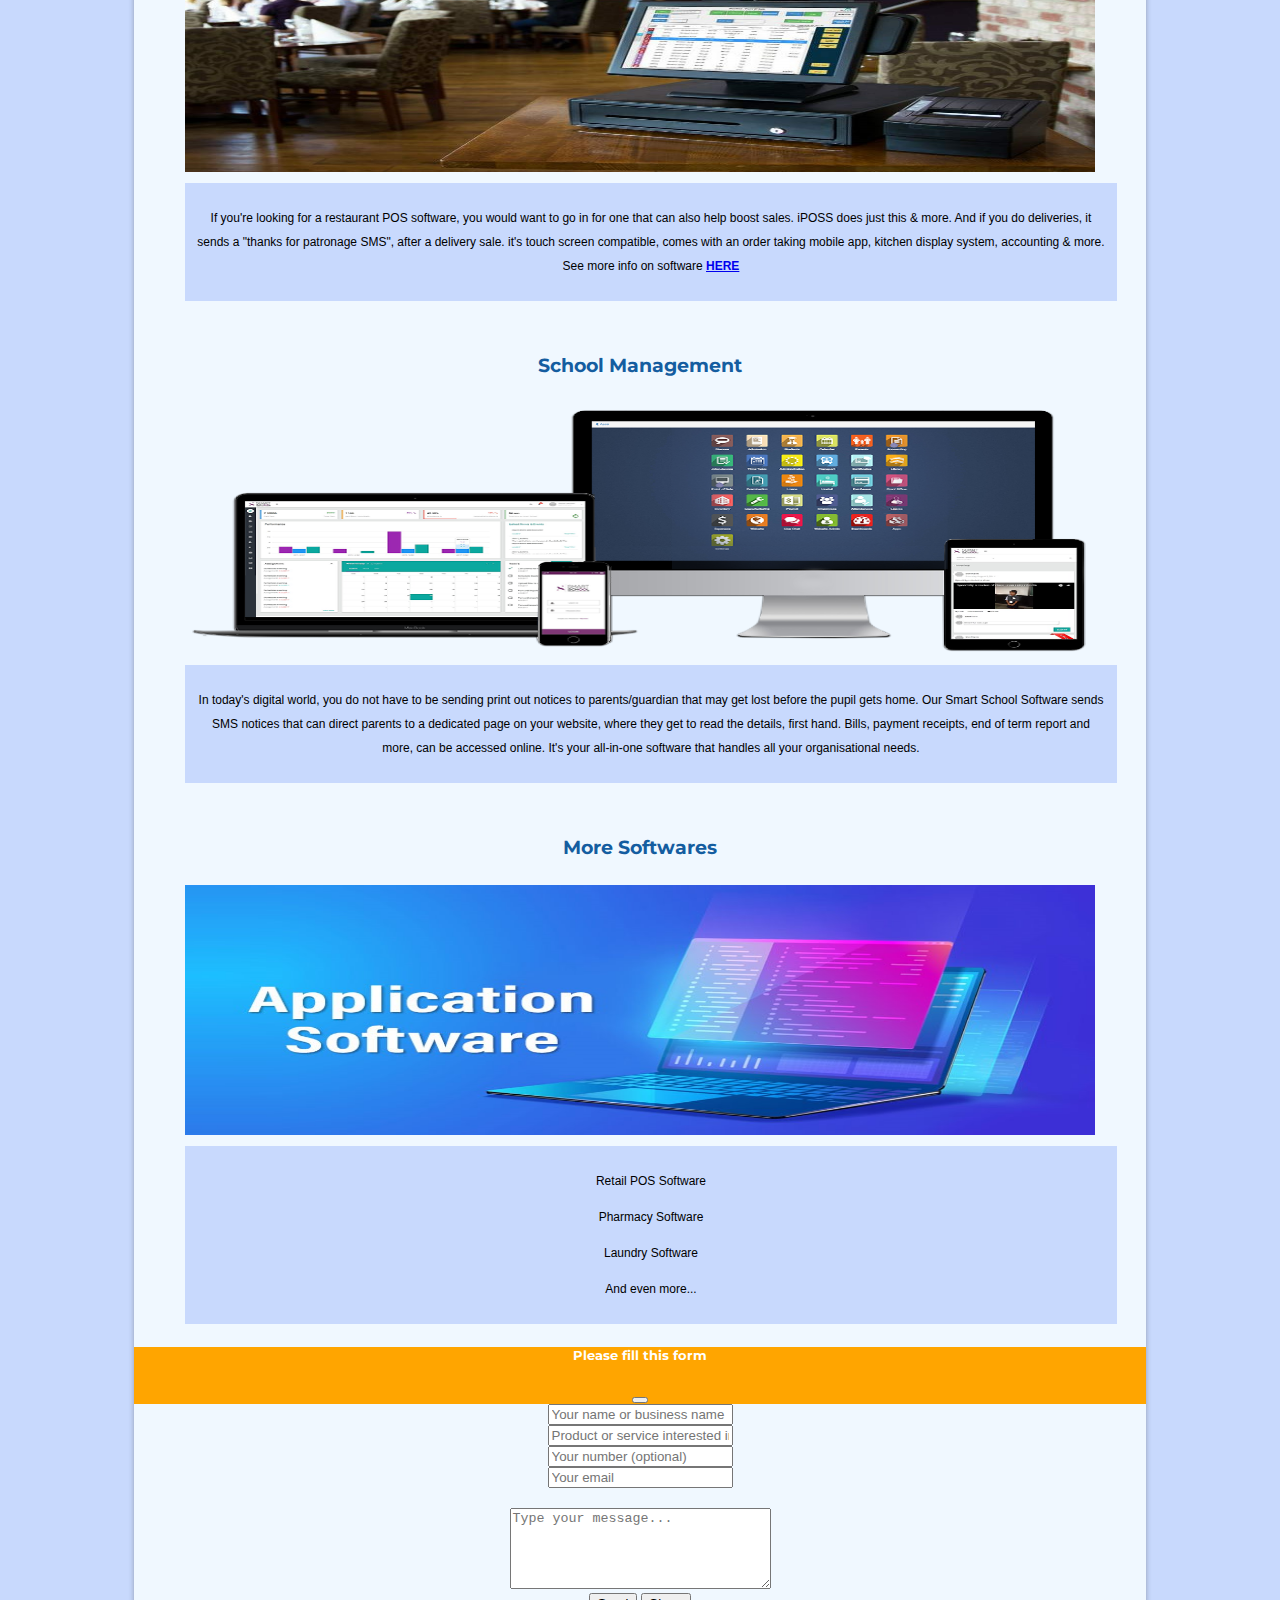
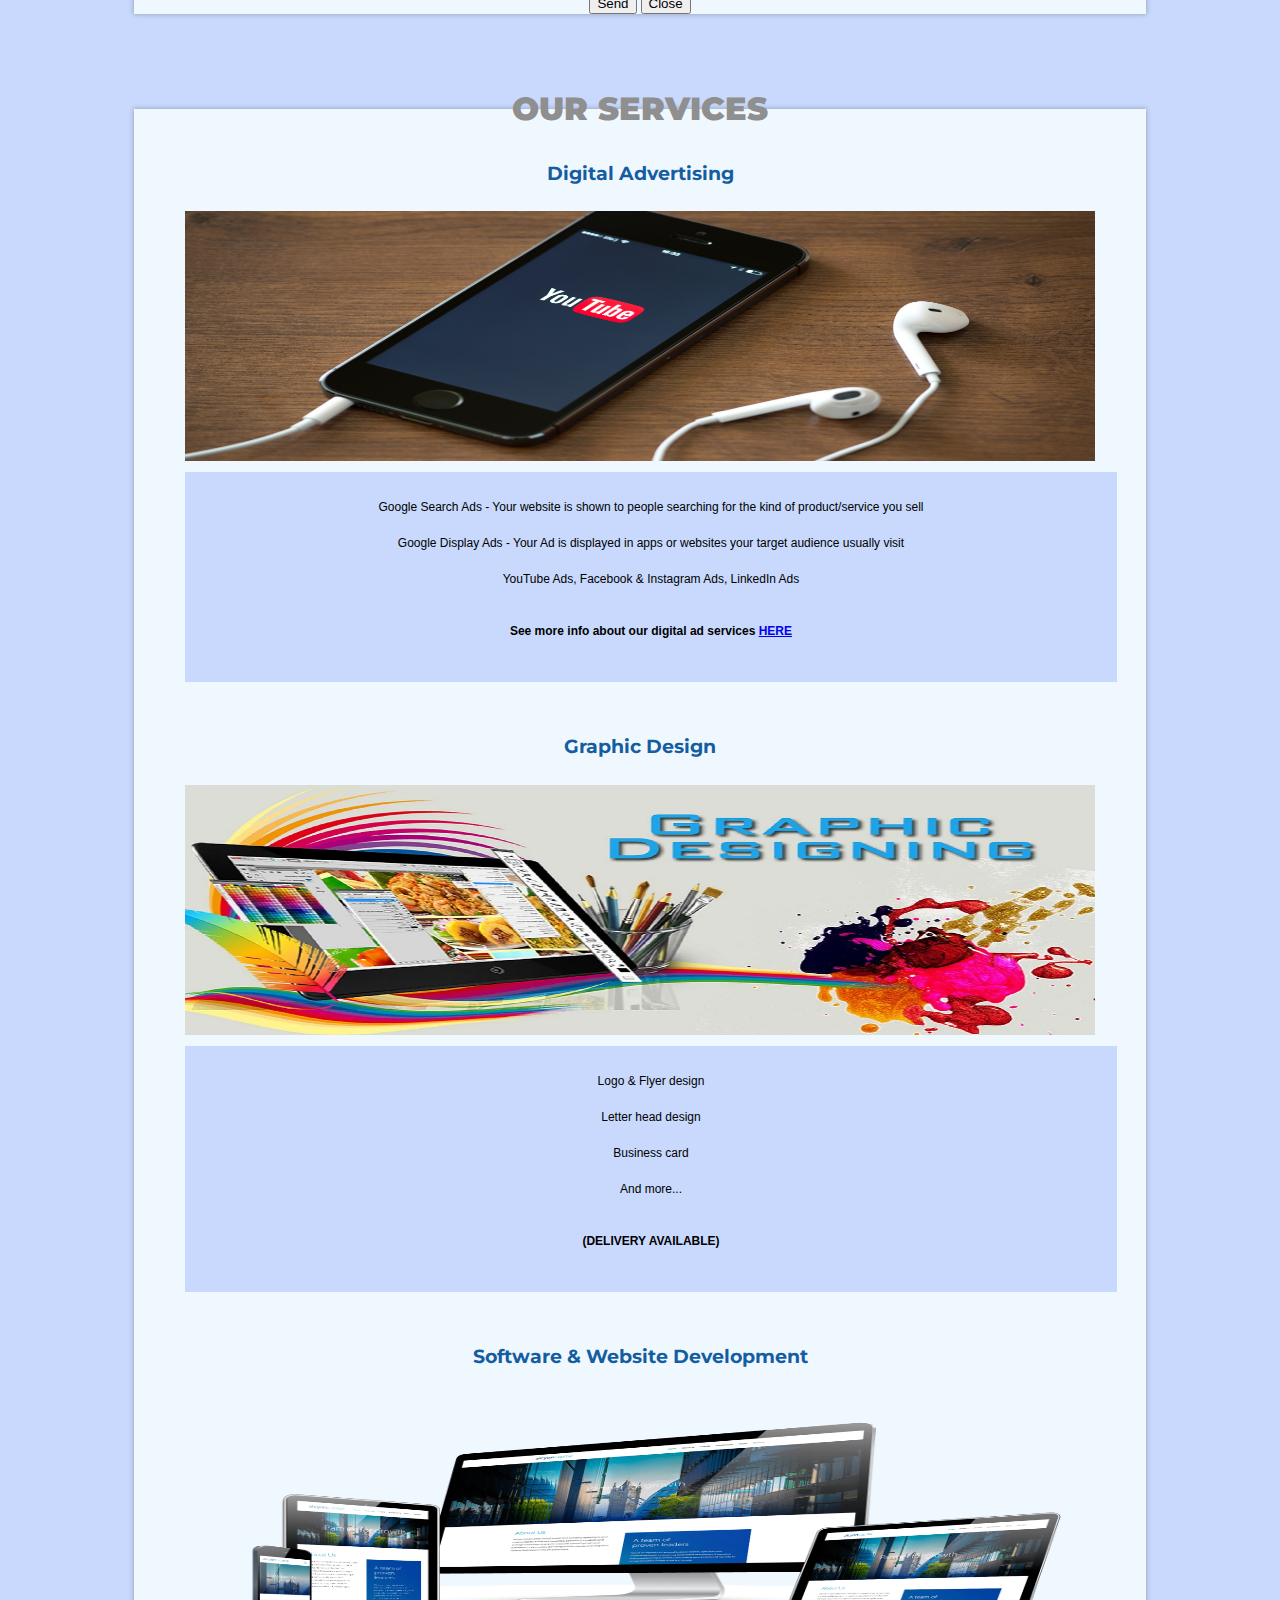
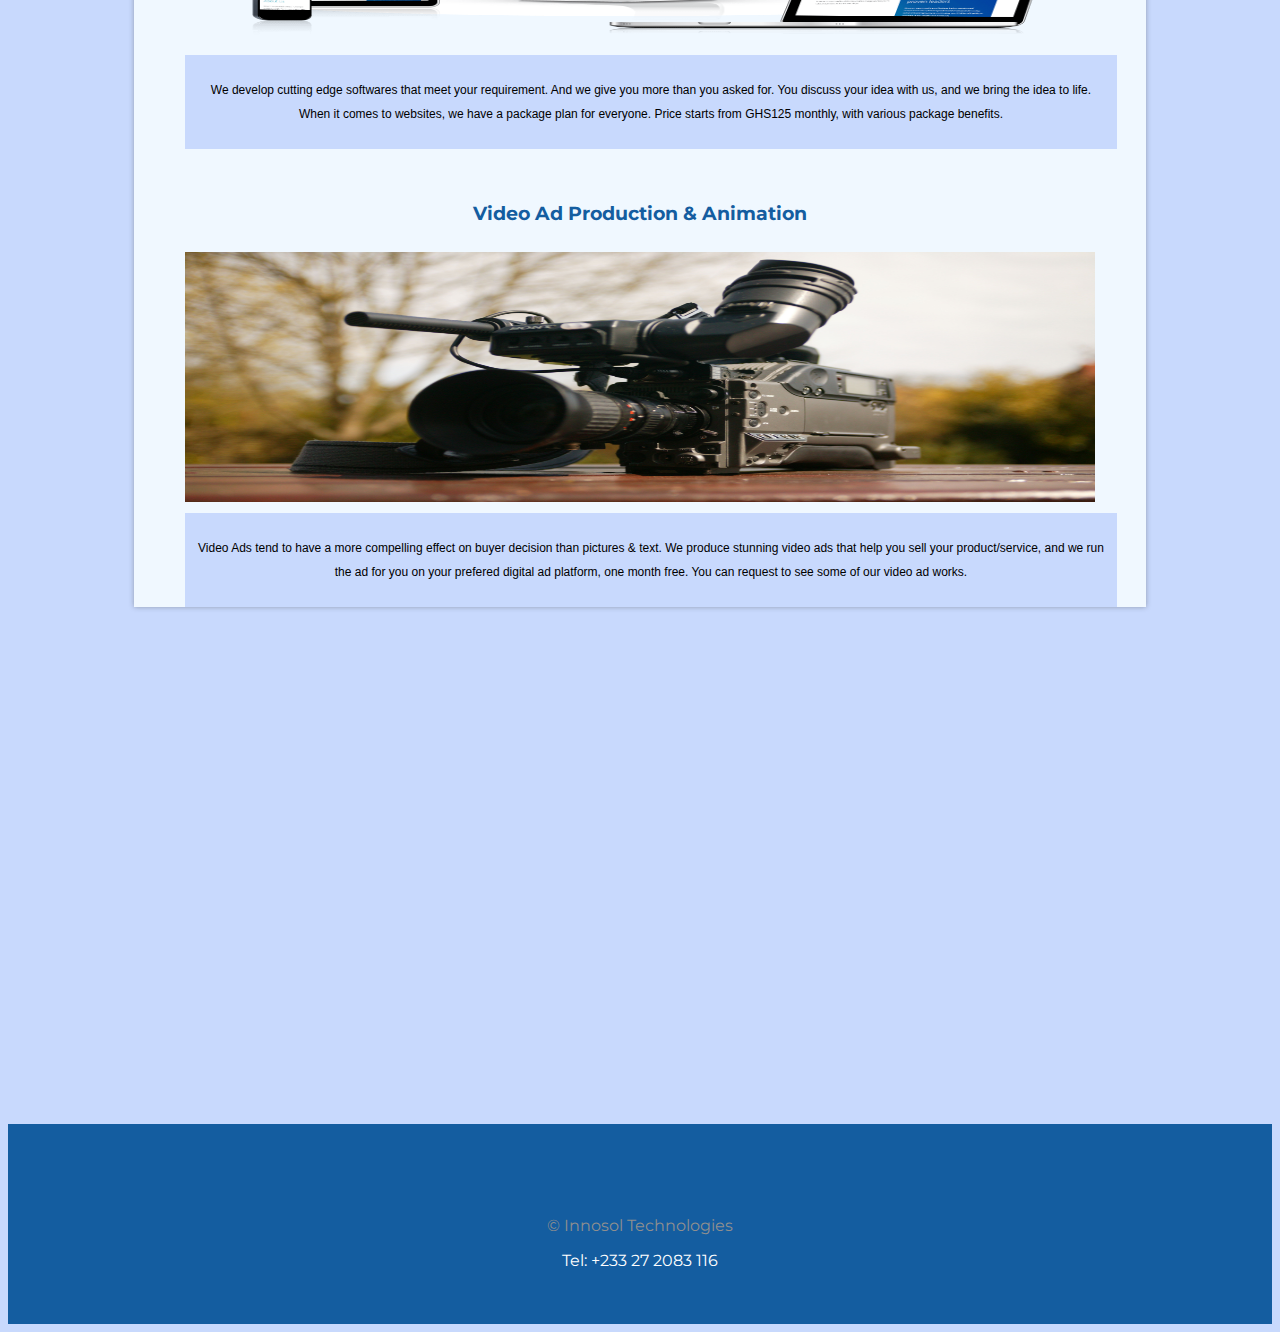
==== commit f42efee7: "Update index.html" ====
--- a/index.html
+++ b/index.html
@@ -237,7 +237,7 @@
           <p class="p-and-s-description">Google Search Ads - Your website is shown to people searching for the kind of product/service you sell</p>
           <p class="p-and-s-description">Google Display Ads - Your Ad is displayed in apps or websites your target audience usually visit</p>
           <p class="p-and-s-description">YouTube Ads, Facebook & Instagram Ads, LinkedIn Ads</p>
-          <h6 class="p-and-s-description">See more info about our digital ad services <span><a href="https://drive.google.com/file/d/1sRxc0j3MoV1Qu7NCrGYO8xS5wRRrUUnZ/view?usp=drivesdk"><strong>HERE</strong></a></span>
+          <h6 class="p-and-s-description">See more info about our digital ad services <span><a href="https://drive.google.com/file/d/1tB5Jsd0E86lqweg88J0vFTmLgeEIlOF7/view?usp=drivesdk"><strong>HERE</strong></a></span>
           </h6>
         </div>
       </div>
@@ -276,8 +276,7 @@
         <div class="p-and-s-des-container">
           <p class="p-and-s-description">Video Ads tend to have a more compelling effect on buyer decision 
             than pictures & text. We produce stunning video ads that help you sell your product/service, 
-            and we run the ad for you on your prefered digital ad platform, one month free. See some of our video ads 
-            <span><a href="https://www.youtube.com/playlist?list=PL_AX3nrnYCVgWhQG0HeorUK2tsKE5FEnu"><strong class="">HERE</strong></a></span>
+            and we run the ad for you on your prefered digital ad platform, one month free. You can request to see some of our video ad works.
           </p>
         </div>
       </div>
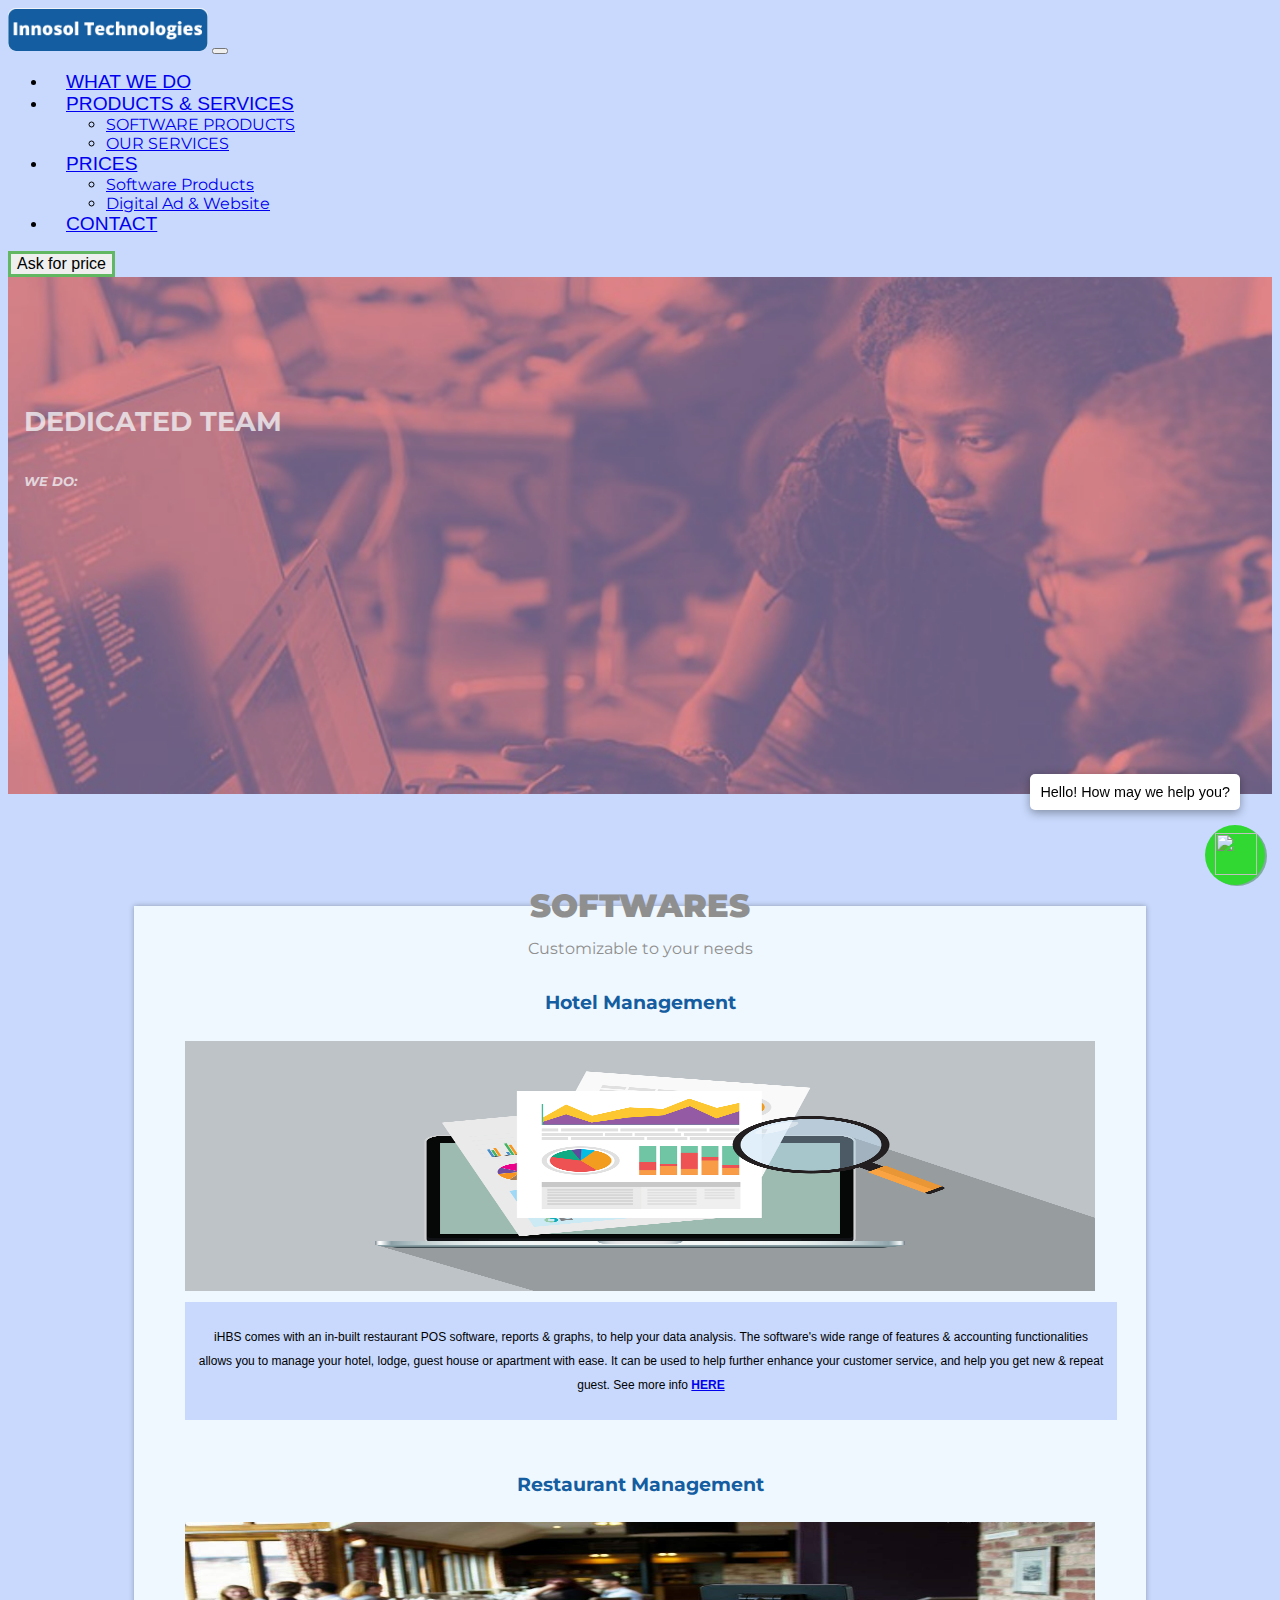
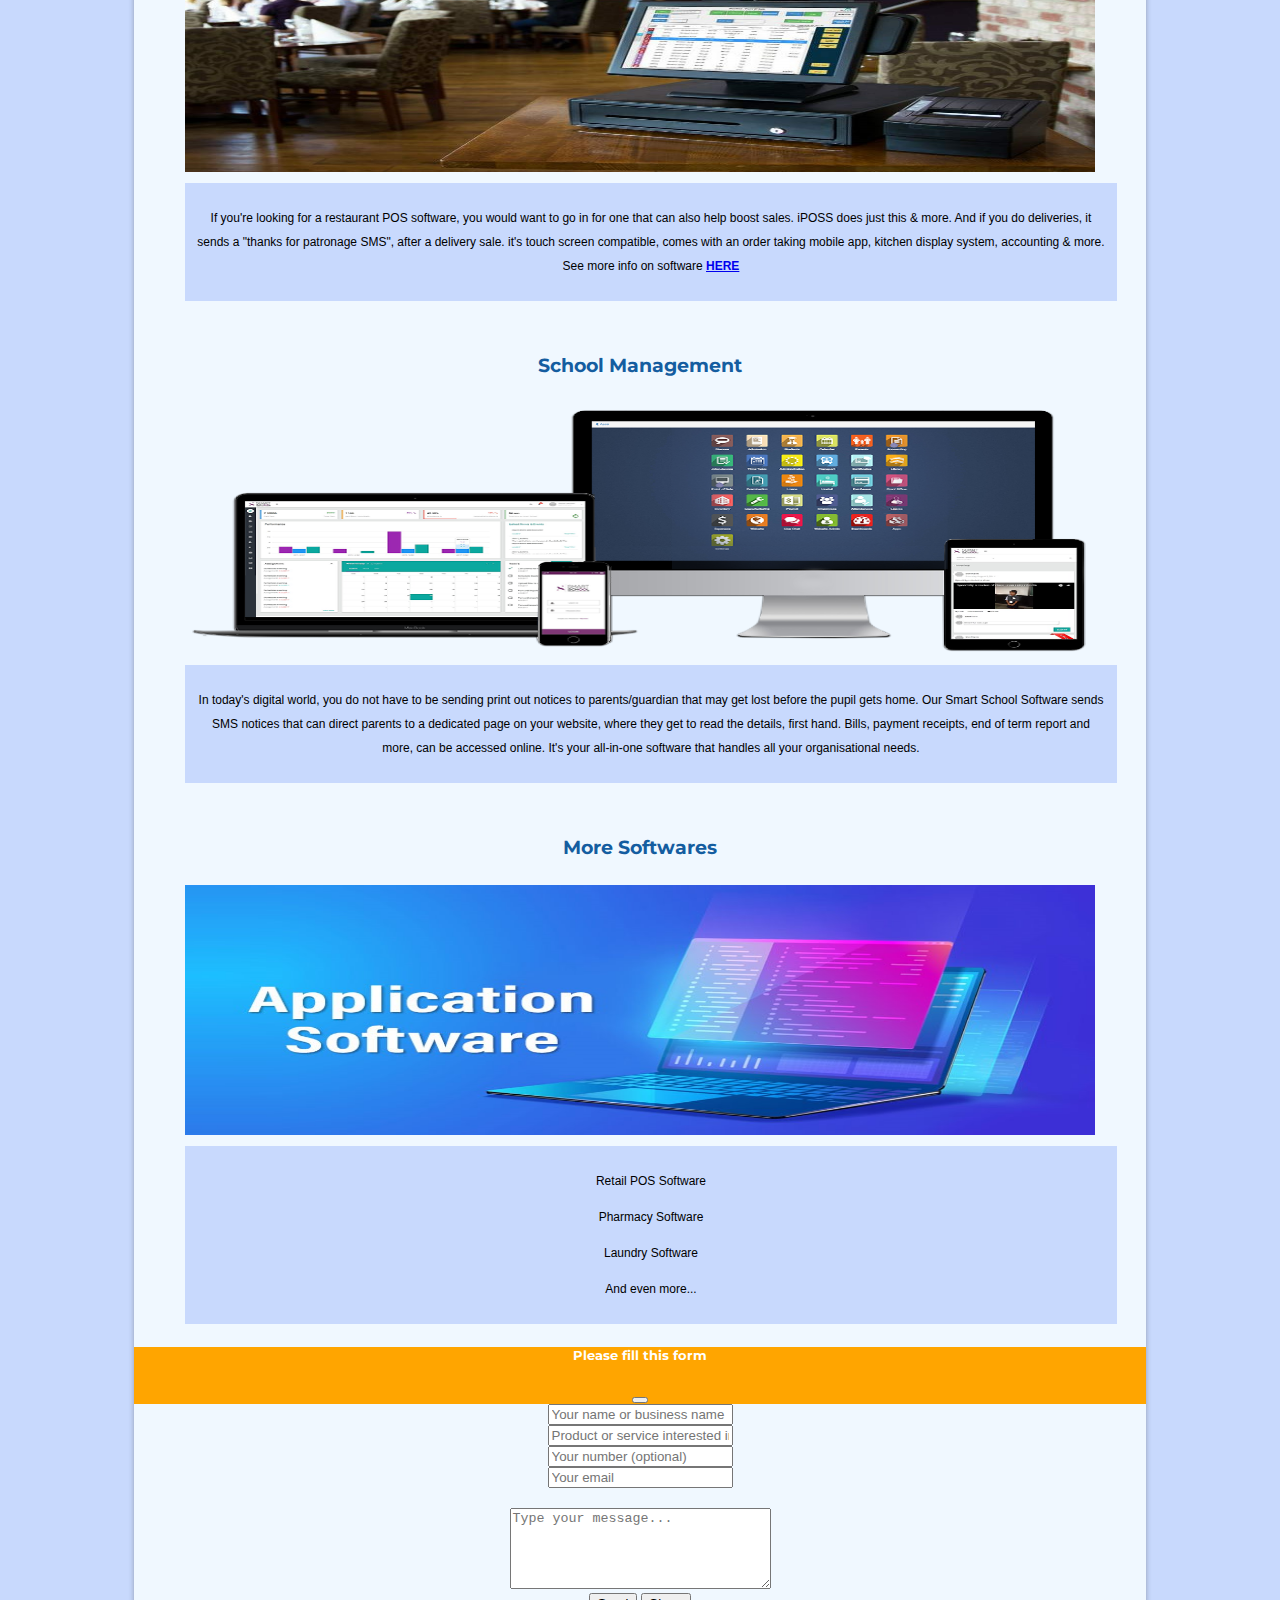
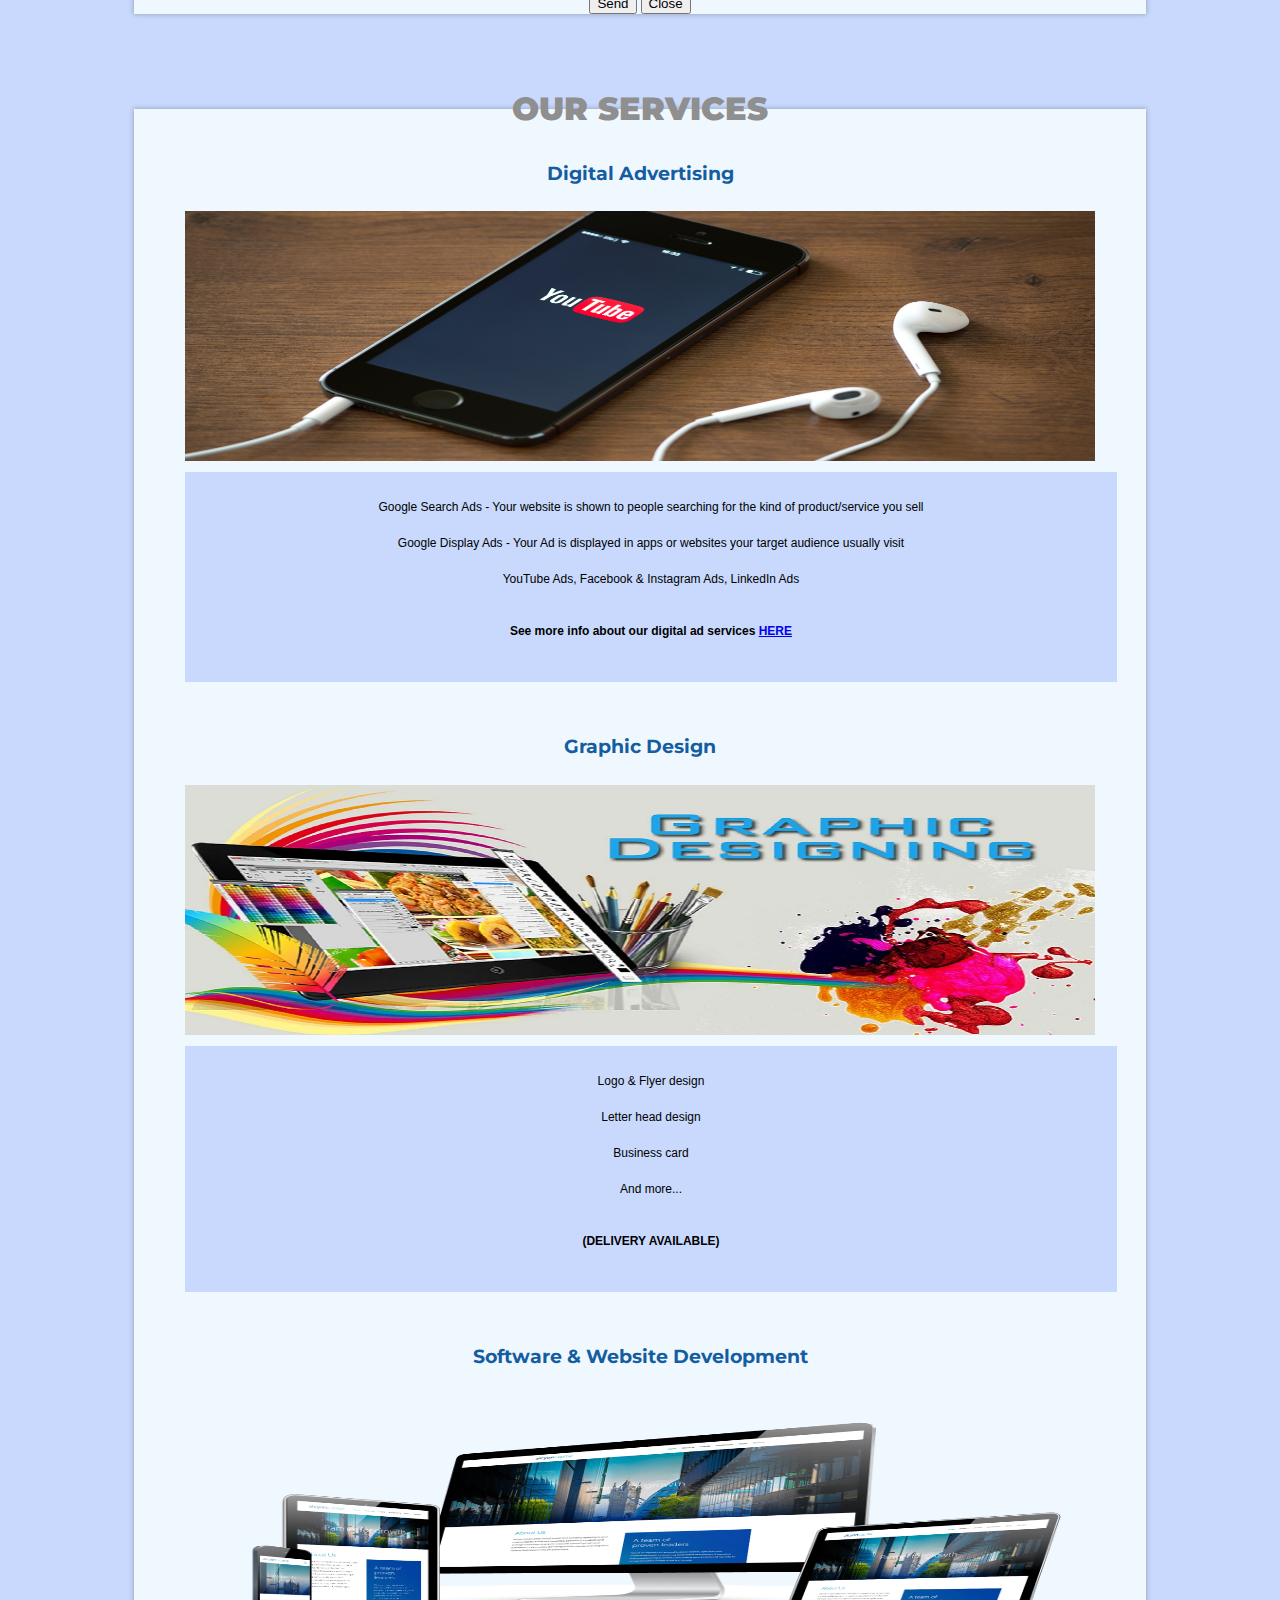
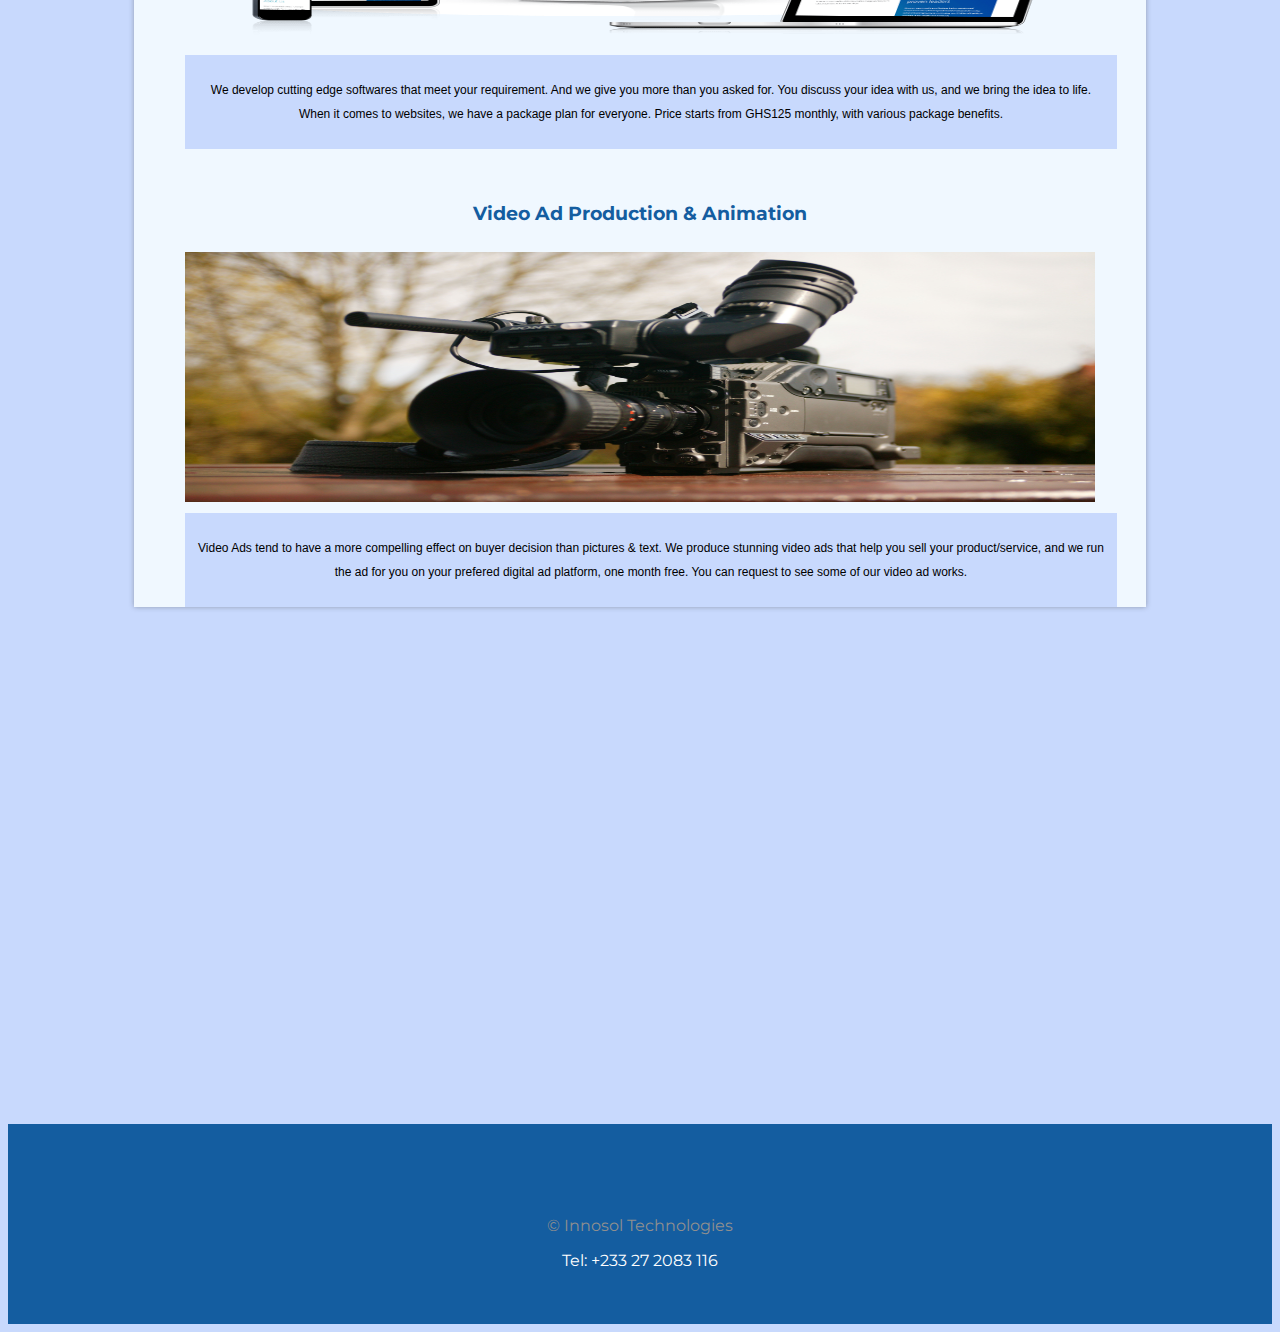
==== commit 5f711d84: "Update index.html" ====
--- a/index.html
+++ b/index.html
@@ -320,13 +320,13 @@
   <div id="whatswidget-pre-wrapper" class="">
     <div id="whatswidget-widget-wrapper" class="whatswidget-widget-wrapper" style="all:revert;">
     <div id="whatswidget-conversation" class="whatswidget-conversation" style="color: revert; font: revert; font-feature-settings: revert; font-kerning: revert; font-optical-sizing: revert; font-variation-settings: revert; text-orientation: revert; text-rendering: revert; -webkit-font-smoothing: revert; -webkit-locale: revert; -webkit-text-orientation: revert; -webkit-writing-mode: revert; writing-mode: revert; zoom: revert; place-content: revert; place-items: revert; place-self: revert; alignment-baseline: revert; animation: revert; appearance: revert; backdrop-filter: revert; backface-visibility: revert; background: revert; background-blend-mode: revert; baseline-shift: revert; block-size: revert; border-block: revert; border: revert; border-radius: revert; border-collapse: revert; border-inline: revert; inset: revert; box-shadow: revert; box-sizing: revert; break-after: revert; break-before: revert; break-inside: revert; buffered-rendering: revert; caption-side: revert; caret-color: revert; clear: revert; clip: revert; clip-path: revert; clip-rule: revert; color-interpolation: revert; color-interpolation-filters: revert; color-rendering: revert; color-scheme: revert; columns: revert; column-fill: revert; gap: revert; column-rule: revert; column-span: revert; contain: revert; contain-intrinsic-size: revert; content: revert; content-visibility: revert; counter-increment: revert; counter-reset: revert; counter-set: revert; cursor: revert; cx: revert; cy: revert; d: revert; display: none; dominant-baseline: revert; empty-cells: revert; fill: revert; fill-opacity: revert; fill-rule: revert; filter: revert; flex: revert; flex-flow: revert; float: revert; flood-color: revert; flood-opacity: revert; grid: revert; grid-area: revert; height: revert; hyphens: revert; image-orientation: revert; image-rendering: revert; inline-size: revert; inset-block: revert; inset-inline: revert; isolation: revert; letter-spacing: revert; lighting-color: revert; line-break: revert; list-style: revert; margin-block: revert; margin: revert; margin-inline: revert; marker: revert; mask: revert; mask-type: revert; max-block-size: revert; max-height: revert; max-inline-size: revert; max-width: revert; min-block-size: revert; min-height: revert; min-inline-size: revert; min-width: revert; mix-blend-mode: revert; object-fit: revert; object-position: revert; offset: revert; opacity: 0; order: revert; origin-trial-test-property: revert; orphans: revert; outline: revert; outline-offset: revert; overflow-anchor: revert; overflow-wrap: revert; overflow: revert; overscroll-behavior-block: revert; overscroll-behavior-inline: revert; overscroll-behavior: revert; padding-block: revert; padding: revert; padding-inline: revert; page: revert; page-orientation: revert; paint-order: revert; perspective: revert; perspective-origin: revert; pointer-events: revert; position: revert; quotes: revert; r: revert; resize: revert; ruby-position: revert; rx: revert; ry: revert; scroll-behavior: revert; scroll-margin-block: revert; scroll-margin: revert; scroll-margin-inline: revert; scroll-padding-block: revert; scroll-padding: revert; scroll-padding-inline: revert; scroll-snap-align: revert; scroll-snap-stop: revert; scroll-snap-type: revert; shape-image-threshold: revert; shape-margin: revert; shape-outside: revert; shape-rendering: revert; size: revert; speak: revert; stop-color: revert; stop-opacity: revert; stroke: revert; stroke-dasharray: revert; stroke-dashoffset: revert; stroke-linecap: revert; stroke-linejoin: revert; stroke-miterlimit: revert; stroke-opacity: revert; stroke-width: revert; tab-size: revert; table-layout: revert; text-align: revert; text-align-last: revert; text-anchor: revert; text-combine-upright: revert; text-decoration: revert; text-decoration-skip-ink: revert; text-indent: revert; text-overflow: revert; text-shadow: revert; text-size-adjust: revert; text-transform: revert; text-underline-offset: revert; text-underline-position: revert; touch-action: revert; transform: revert; transform-box: revert; transform-origin: revert; transform-style: revert; transition: revert; user-select: revert; vector-effect: revert; vertical-align: revert; visibility: revert; -webkit-app-region: revert; border-spacing: revert; -webkit-border-image: revert; -webkit-box-align: revert; -webkit-box-decoration-break: revert; -webkit-box-direction: revert; -webkit-box-flex: revert; -webkit-box-ordinal-group: revert; -webkit-box-orient: revert; -webkit-box-pack: revert; -webkit-box-reflect: revert; -webkit-highlight: revert; -webkit-hyphenate-character: revert; -webkit-line-break: revert; -webkit-line-clamp: revert; -webkit-mask-box-image: revert; -webkit-mask: revert; -webkit-mask-composite: revert; -webkit-perspective-origin-x: revert; -webkit-perspective-origin-y: revert; -webkit-print-color-adjust: revert; -webkit-rtl-ordering: revert; -webkit-ruby-position: revert; -webkit-tap-highlight-color: revert; -webkit-text-combine: revert; -webkit-text-decorations-in-effect: revert; -webkit-text-emphasis: revert; -webkit-text-emphasis-position: revert; -webkit-text-fill-color: revert; -webkit-text-security: revert; -webkit-text-stroke: revert; -webkit-transform-origin-x: revert; -webkit-transform-origin-y: revert; -webkit-transform-origin-z: revert; -webkit-user-drag: revert; -webkit-user-modify: revert; white-space: revert; widows: revert; width: revert; will-change: revert; word-break: revert; word-spacing: revert; x: revert; y: revert; z-index: revert;"><div class="whatswidget-conversation-header" style="all:revert;">
-    <div id="whatswidget-conversation-title" class="whatswidget-conversation-title" style="all:revert;">Team Innosol</div></div><div id="whatswidget-conversation-message" class="whatswidget-conversation-message " style="all:revert;">Drop us your message, using the <span><strong>"ASK FOR PRICE"</strong></span> button located at the top, if you do not use WhatsApp.<br><br>If you use WhatsApp, let's GO!</div><div class="whatswidget-conversation-cta" style="all:revert;"> <a style="all:revert;" id="whatswidget-phone-desktop" target="_blank" href="https://web.whatsapp.com/send?phone=233272083116" class="whatswidget-cta whatswidget-cta-desktop">Chat with us</a> <a id="whatswidget-phone-mobile" target="_blank" href="https://wa.me/233272083116" class="whatswidget-cta whatswidget-cta-mobile" style="all:revert;">Chat with us</a>
+    <div id="whatswidget-conversation-title" class="whatswidget-conversation-title" style="all:revert;">Team Innosol</div></div><div id="whatswidget-conversation-message" class="whatswidget-conversation-message" style="all:revert;">Drop us your message, using the <span><strong>"ASK FOR PRICE"</strong></span> button located at the top, if you do not use WhatsApp.<br><br>If you use WhatsApp, let's GO!</div><div class="whatswidget-conversation-cta" style="all:revert;"> <a style="all:revert;" id="whatswidget-phone-desktop" target="_blank" href="https://web.whatsapp.com/send?phone=233272083116" class="whatswidget-cta whatswidget-cta-desktop">Chat with us</a> <a id="whatswidget-phone-mobile" target="_blank" href="https://wa.me/233272083116" class="whatswidget-cta whatswidget-cta-mobile" style="all:revert;">Chat with us</a>
     </div><a target="_blank" class="whatswidget-link" href="https://www.oflox.com" title="Feito no WhatsWidget" style="all:revert;"><img src="" width="16px" style="all:revert;"></a></div>
-    <div id="whatswidget-conversation-message-outer" class="whatswidget-conversation-message-outer" style="all:revert;"> <span id="whatswidget-text-header-outer" class="whatswidget-text-header-outer" style="all:revert;">Team Innosol</span><br> <div id="whatswidget-text-message-outer" class="whatswidget-text-message-outer" style="all:revert;">Hello! How may we help you?</div></div><div class="whatswidget-button-wrapper" style="all:revert;"><div class="whatswidget-button" id="whatswidget-button" style="all:revert;"><div style="margin:0 auto;width:38.5px;all:revert;"> <img class="whatswidget-icon" style="all:revert;" src=" https://www.oflox.com/blog/wp-content/uploads/2021/01/wpwhite.png"></div></div></div>
+    <div id="whatswidget-conversation-message-outer" class="whatswidget-conversation-message-outer" style="all:revert;"> <span id="whatswidget-text-header-outer" class="whatswidget-text-header-outer" style="all:revert;"></span> <div id="whatswidget-text-message-outer" class="whatswidget-text-message-outer" style="all:revert;">Hello! How may we help you?</div></div><div class="whatswidget-button-wrapper" style="all:revert;"><div class="whatswidget-button" id="whatswidget-button" style="all:revert;"><div style="margin:0 auto;width:38.5px;all:revert;"> <img class="whatswidget-icon" style="all:revert;" src=" https://www.oflox.com/blog/wp-content/uploads/2021/01/wpwhite.png"></div></div></div>
     <script id="whatswidget-script" type="text/javascript">document.getElementById("whatswidget-conversation").style.display="none";document.getElementById("whatswidget-conversation").style.opacity="0"; var button=document.getElementById("whatswidget-button");button.addEventListener("click",openChat);var conversationMessageOuter=document.getElementById("whatswidget-conversation-message-outer");conversationMessageOuter.addEventListener("click",openChat);var chatOpen=!1;function openChat(){0==chatOpen?(document.getElementById("whatswidget-conversation").style.display="block",document.getElementById("whatswidget-conversation").style.opacity=100,chatOpen=!0,document.getElementById("whatswidget-conversation-message-outer").style.display="none"):(document.getElementById("whatswidget-conversation").style.opacity=0,document.getElementById("whatswidget-conversation").style.display="none",chatOpen=!1)}</script></div>
     <style id="whatswidget-style">.whatswidget-widget-wrapper{font-family:"Helvetica Neue","Apple Color Emoji",Helvetica,Arial,sans-serif !important;font-size:16px !important;position:fixed !important;bottom:20px !important;right:30px !important;z-index:1001 !important}.whatswidget-conversation{background-color:#e4dcd4 !important;background-image:url('https://www.oflox.com/blog/wp-content/uploads/2021/01/wpbg.png') !important;background-repeat:repeat !important;box-shadow:rgba(0, 0, 0, 0.16) 0px 5px 40px !important;width:250px !important;height:300px !important;border-radius:10px !important;transition-duration:0.5s !important;margin-bottom:80px !important}.whatswidget-conversation-header{background-color:white !important;padding:10px !important;padding-left:25px !important;box-shadow:0px 1px #00000029 !important;font-weight:600 !important;border-top-left-radius:10px !important;border-top-right-radius:10px !important}.whatswidget-conversation-message{line-height: 1.2em !important;background-color:white !important;padding:10px !important;margin:10px !important;margin-left:15px !important;border-radius:5px !important}.whatswidget-conversation-message-outer{background-color:#FFF !important;padding:10px !important;margin:10px !important;margin-left:0px !important;border-radius:5px !important;box-shadow:rgba(0, 0, 0, 0.342) 0px 2.5px 10px !important;cursor:pointer !important;animation:nudge 2s linear infinite !important;margin-bottom:70px !important}.whatswidget-text-header-outer{font-weight:bold !important;font-size:90% !important}.whatswidget-text-message-outer{font-size:90% !important}.whatswidget-conversation-cta{border-radius:25px !important;width:175px !important;font-size:110% !important;padding:10px !important;margin:0 auto !important;text-align:center !important;background-color:#23b123 !important;color:white !important;font-weight:bold !important;box-shadow:rgba(0, 0, 0, 0.16) 0px 2.5px 10px !important;transition:1s !important;position:absolute !important;top:62% !important;left:10% !important}.whatswidget-conversation-cta:hover{transform:scale(1.1) !important;filter:brightness(1.3) !important}.whatswidget-cta{text-decoration:none !important;color:white !important}.whatswidget-cta-desktop{display:none !important}.whatswidget-cta-mobile{display:inherit !important}@media (min-width: 48em){.whatswidget-cta-desktop{display:inherit !important}
     .whatswidget-cta-mobile{display:none !important}}.whatswidget-button-wrapper{position:fixed !important;bottom:15px !important;right:15px !important}.whatswidget-button{position:relative !important;right:0px !important;background-color:#31d831 !important;border-radius:100% !important;width:60px !important;height:60px !important;box-shadow:2px 1px #0d630d63 !important;transition:1s !important}.whatswidget-icon{width:42px !important;height:42px !important;position:absolute !important; bottom:10px !important; left:10px !important;}.whatswidget-button:hover{filter:brightness(115%) !important;transform:rotate(15deg) scale(1.15) !important;cursor:pointer !important}@keyframes nudge{20%,100%{transform:translate(0,0)}0%{transform:translate(0,5px);transform:rotate(2deg)}10%{transform:translate(0,-5px);transform:rotate(-2deg)}}.whatswidget-link{position:absolute !important;bottom:90px !important;right:5px !important;opacity:0.5 !important}</style>
-    </div>
+  </div>
   <!-- WhatsApp chat widget ends -->
 
   <!-- Footer -->
